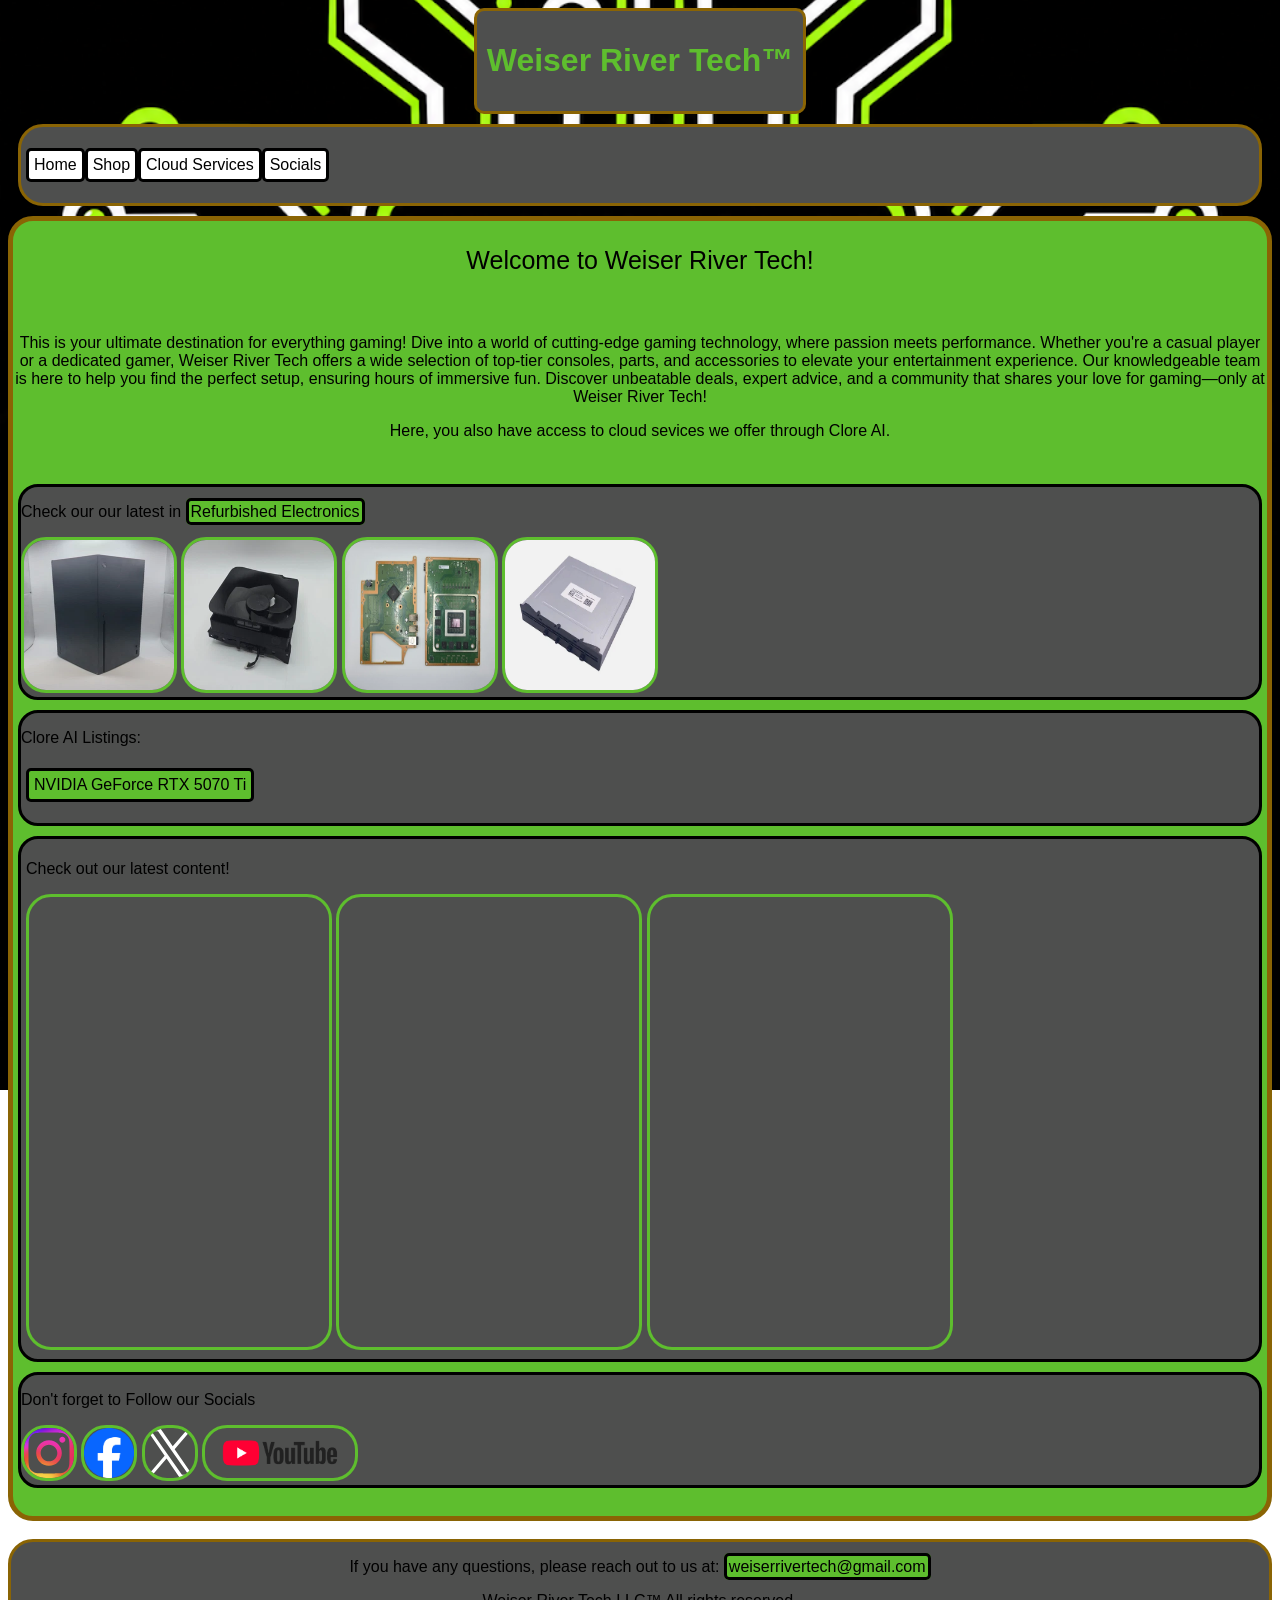
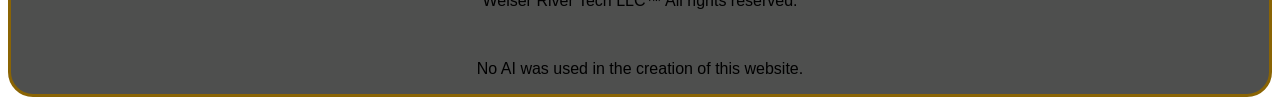
==== index.html @ b4ec2306 "Infrastructure update - Changed nav buttion layout to popup menu style: 1.4.0" ====
<!--
    Author: Brandon Stowe
    Date Initialized: 11-7-2026

-->

<!DOCTYPE html>
<html lang="en">
    <head>

        <title>Weiser River Tech</title>
        <meta charset="utf-8" />
        <meta name="viewport" content="width=device-width, initial-scale=1.0">
        <link rel="icon" type="image/png" href="WRTlogo-nobackground.png">
        <link rel="stylesheet" href="styles.css">
    </head>
    
 
    
    <body>

        <header>
            <h1>Weiser River Tech&trade;</h1>
            <h2></h2>
        </header>

        <nav>
            <ul>
                <li class="nav-button"><a href="index.html">Home</a></li>
                <li class="nav-button">
                    <a href="#Shop">Shop</a>
                    <ul class="dropdown-menu">
                        <li><a href="https://www.ebay.com/str/weiserrivertech?_trksid=p2553941.m570.l113337">Ebay</a></li>
                    </ul>
                
                </li>
                <li class="nav-button">
                    <a href="#Cloud Services">Cloud Services</a>
                    <ul class="dropdown-menu">
                        <li><a href="https://clore.ai/marketplace?sms=1&sid=121905">Clore Listings</a></li>
                    </ul>

                </li>
                <li class="nav-button">
                    <a href="#socials">Socials</a>
                    <ul class="dropdown-menu">
                        <li><a href="https://www.instagram.com/weiserrivertech/" target="_blank">Instagram</a></li>
                        <li><a href="https://www.facebook.com/profile.php?id=61588573390099" target="_blank">Facebook</a></li>
                        <li><a href="https://x.com/weiserrivertech" target="_blank">X</a></li>
                        <li><a href="https://www.youtube.com/@WeiserRiverTech" target="_blank">YouTube</a></li>
                        <li><a href="https://www.tiktok.com/@weiser.river.tech" target="_blank">Tik Tok</a></li>
                    </ul>
                </li>
            </ul>
        </nav>

        <main>

            <p class="title">Welcome to Weiser River Tech!</p>
            <br />
            <p>
                This is your ultimate destination for everything gaming! Dive into a world of cutting-edge gaming technology, where passion meets performance. Whether you're a casual player or a dedicated gamer, Weiser River Tech offers a wide selection of top-tier consoles, parts, and accessories to elevate your entertainment experience. Our knowledgeable team is here to help you find the perfect setup, ensuring hours of immersive fun. Discover unbeatable deals, expert advice, and a community that shares your love for gaming—only at Weiser River Tech!
            </p>
            <p>
                Here, you also have access to cloud sevices we offer through Clore AI.
            </p>

            <br />

            <div class="xbox-div">
                <p>Check our our latest in <a href="https://www.ebay.com/str/weiserrivertech?_trksid=p2553941.m570.l113337" target="_blank" class="button">Refurbished Electronics</a></p>

                <a href="https://www.ebay.com/itm/227606120982?itmmeta=01M73SW1T6T675A9FT66DC9XSQ&hash=item34fe61ca16:g:AKcAAeSwpEtqjL-~"><img src="Grade-A.png" alt="Grade A referbised Xbox Console" width="150" height="150" /></a>
                <a href="https://www.ebay.com/itm/227594463914?itmmeta=01M75WAF3DNR84G88W34SN5JYG&hash=item34fdafeaaa:g:cIUAAeSwK4lqFg4V"><img src="Xbox-seriesXFAN.png" alt="Xbox Series X Fan" width="150" height="150" /></a>
                <a href="https://www.ebay.com/itm/227580777419?itmmeta=01M73SW1ZH61NK82XSG25VCSQJ&hash=item34fcdf13cb:g:PlEAAeSw9zpqD3NK"><img src="MotherboardXbox.png" alt="Xbox Series X Motherboard" width="150" height="150" /></a>
                <a href="https://www.ebay.com/itm/227580779181?epid=4008886420&itmmeta=01M73SW1ZJ6TC3R28BS8565KZ7&hash=item34fcdf1aad:g:VT8AAeSwCVRqDymt"><img src="OpticDrive.png" alt="Xbox Series X Optic Drive" width="150" height="150" /></a>

            </div>

            <div class="clore-div">
                <p>Clore AI Listings:</p>
                <ul>
                    <li class="gpu-list"><a href="https://clore.ai/marketplace?sms=1&sid=121905" target="_blank">NVIDIA GeForce RTX 5070 Ti</a></li>
                </ul>
            </div>

            <div class="content-creation-div">
                <p>Check out our latest content!</p>
                <iframe class="video-player" width="300" height="450" src="https://www.youtube.com/embed/3_D48GdcLfg" title="Precision SMD Soldering - Close-up Board Repair" frameborder="0" allow="accelerometer; autoplay; clipboard-write; encrypted-media; gyroscope; picture-in-picture; web-share" referrerpolicy="strict-origin-when-cross-origin" allowfullscreen></iframe>
                <iframe class="video-player" width="300" height="450" src="https://www.youtube.com/embed/WZKe_ArwX7g" title="Burned Component Diagnosis - Board Level Repair" frameborder="0" allow="accelerometer; autoplay; clipboard-write; encrypted-media; gyroscope; picture-in-picture; web-share" referrerpolicy="strict-origin-when-cross-origin" allowfullscreen></iframe>
                <iframe class="video-player" width="300" height="450" src="https://www.youtube.com/embed/5iOW9XVFboE" title="BGA Reballing - Precision Chip Repair at Weiser River Tech" frameborder="0" allow="accelerometer; autoplay; clipboard-write; encrypted-media; gyroscope; picture-in-picture; web-share" referrerpolicy="strict-origin-when-cross-origin" allowfullscreen></iframe>
            </div>

            <div class="insta-div">
                <p>Don't forget to Follow our Socials</p>

                <a href="https://www.instagram.com/weiserrivertech/" target="_blank">
                    <img src="Instagram_Glyph_Gradient.svg" alt="Instagram" width="50" height="50">
                </a>
                <a href="https://www.facebook.com/profile.php?id=61588573390099" target="_blank">
                    <img src="Facebook_Logo_Primary.png" alt="Facebook" width="50" height="50" />
                </a>
                <a href="https://x.com/weiserrivertech" target="_blank">
                    <img src="X_TwitterLogo.svg" alt="X (Twitter)" width="50" height="50" />
                </a>
                <a href="https://www.youtube.com/@WeiserRiverTech" target="_blank">
                    <img src="yt_logo_fullcolor_almostblack_digital.png" alt="YouTube" width="150" height="50" />
                </a>
            </div>

            <br />


        </main>
        <br />
        <footer>
            <p>If you have any questions, please reach out to us at: <a href="mailto:weiserrivertech@gmail.com" class="button">weiserrivertech@gmail.com</a></p>
            <p> Weiser River Tech LLC&trade; All rights reserved.</p>
            <!-- <p><a href="PrivacyPolicy.html" target="_blank">Privacy Policy</a></p> --> 
            <br />
            <p>No AI was used in the creation of this website.</p>
        </footer>

    </body>

</html>
---- styles.css ----
/*

    Author: Brandon Stowe
    Date Initalized: 11-7-2026

*/

/*
header {
    align-items: center;
    justify-content: center;
}
*/


body {
    /*background-color: #065212;*/
    background-image: url('WRT-logo-HiRes.png');
    background-repeat: no-repeat;
    background-attachment: fixed;
    background-position: center center;
    background-size: cover;
    opacity: 5;
    text-decoration: none;
    text-align: center;
    font-family: 'Lucida Sans', 'Lucida Sans Regular', 'Lucida Grande', 'Lucida Sans Unicode', Geneva, Verdana, sans-serif;
}

header {
    border: solid;
    border-radius: 10px;
    border-color: #8a6404;
    color: #5ebe2e;
    background-color: #4e4f4e;
    position: relative;
    padding-bottom: 10px;
    display: inline-block;
    padding: 10px;
}

nav {
    /*justify-content: center;*/
    margin: 10px;
    align-items: center;
    border: solid;
    border-radius: 25px;
    border-color: #8a6404;
    display: flex;
    background-color: #4e4f4e;

}

ul {
    text-align: center;
    list-style-type: none;
    display: flex;
    flex-direction: row;
    padding: 5px;

    
}

li {
    padding: 5px;
    text-align: center;
    border: solid;
    border-radius: 5px;
    background-color: #ffffff;
    position: relative

}

a {
    color: #000000;
    text-decoration: none;

}

.nav-button:hover {
    background-color: #71f51f;
    transform: scale(15px);
}
.dropdown-menu {
    display: none;
    position: absolute;
    top: 100%; /* Places it right under the main nav item */
    left: 0;
    background-color: white;
    min-width: 160px;
    box-shadow: 0px 8px 16px rgba(0, 0, 0, 0.2);
    list-style-type: none;
    padding: 0;
    margin: 0;
    z-index: 1;
    border: solid;
    border-radius: 5px;
}

    /* Dropdown links */
    .dropdown-menu a {
        color: #333;
        padding: 5px 10px;
        text-decoration: none;
        display: block;
        text-align: left;

    }

        /* Hover effect for dropdown links */
        .dropdown-menu a:hover {
            background-color: #71f51f;
            border: dashed;
            border-radius: 5px;
        }

/* SHOW the dropdown menu when hovering over the parent list item */
.nav-button:hover .dropdown-menu {
    display: block;
}


.button {
    border:solid 3px;
    border-radius: 5px;
    border-color: #000000;
    background-color: #5ebe2e;
    padding: 2px;
}

    .button:hover {
        background-color: #71f51f;
        border: solid;
        border-radius: 5px;
    }



.button2:hover {
    background-color: #71f51f;
    border: dotted;
    border-radius: 5px;
}

img {
    border: solid;
    border-radius: 25px;
    border-color: #5ebe2e;
}


main {
    border: solid 5px;
    border-radius: 25px;
    border-color: #8a6404;
    background-color: #5ebe2e;
}

.title {
    font-size: 25px;
}

.xbox-div {
    border: solid;
    border-radius: 20px;
    background-color: #4e4f4e;
    text-align: left;
    margin: 10px;
    margin-inline: 5px;
}

.clore-div {
    border: solid;
    border-radius: 20px;
    background-color: #4e4f4e;
    text-align: left;
    margin: 10px;
    margin-inline: 5px;
}

.gpu-list {
    background-color: #5ebe2e;
}
    .gpu-list:hover {
        background-color: #ff0000;
        border: solid;
        border-radius: 5px;
    }

.alert {
    color: #ff0000;
}

.content-creation-div {
    border: solid;
    border-radius: 20px;
    background-color: #4e4f4e;
    text-align: left;
    margin: 10px;
    margin-inline: 5px;
    padding: 5px;
}

.video-player {
    border: solid;
    border-radius: 25px;
    border-color: #5ebe2e;
}

.insta-div {
    border: solid;
    border-radius: 20px;
    background-color: #4e4f4e;
    text-align: left;
    margin: 10px;
    margin-inline: 5px;
}


footer {
    border: solid;
    border-radius: 25px;
    border-color: #8a6404;
    background-color: #4e4f4e;
}
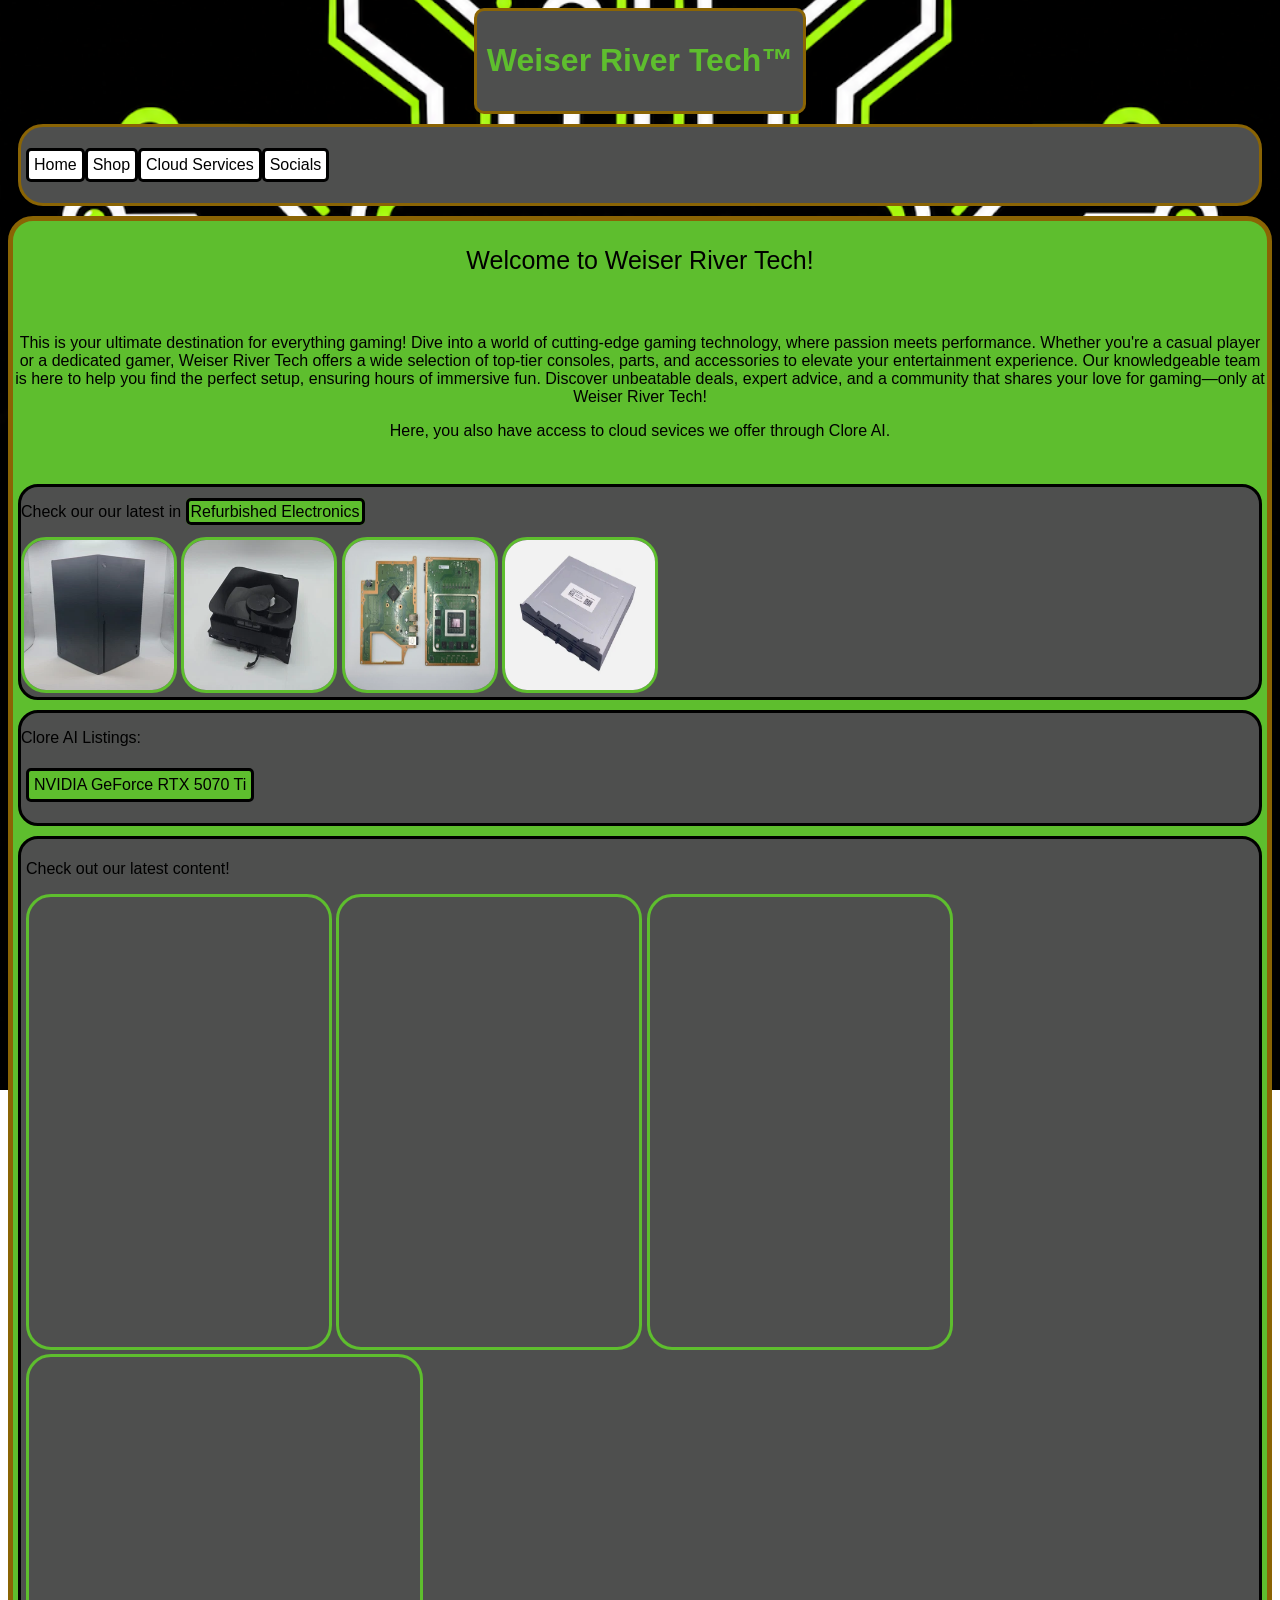
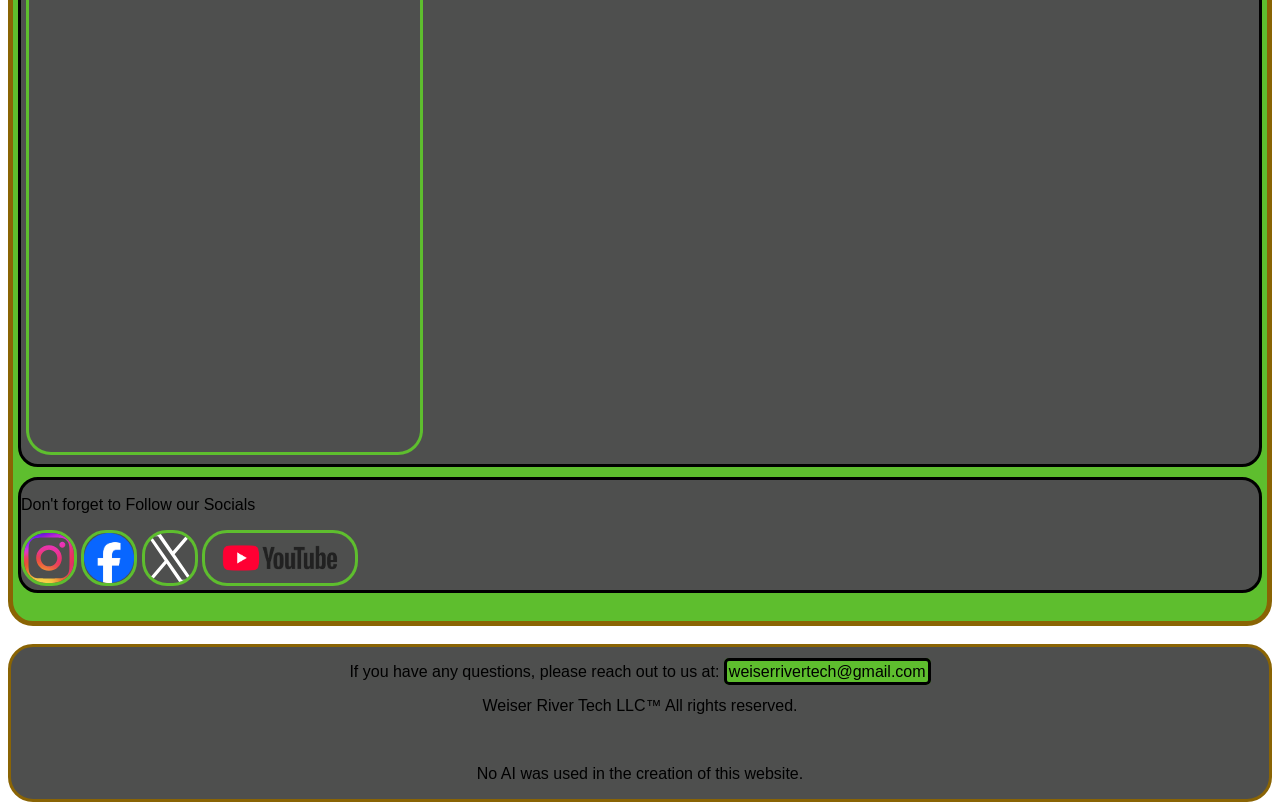
==== commit 214e9e13: "Content Update - Added Video to preview div: 1.4.0.1" ====
--- a/index.html
+++ b/index.html
@@ -27,20 +27,8 @@
         <nav>
             <ul>
                 <li class="nav-button"><a href="index.html">Home</a></li>
-                <li class="nav-button">
-                    <a href="#Shop">Shop</a>
-                    <ul class="dropdown-menu">
-                        <li><a href="https://www.ebay.com/str/weiserrivertech?_trksid=p2553941.m570.l113337">Ebay</a></li>
-                    </ul>
-                
-                </li>
-                <li class="nav-button">
-                    <a href="#Cloud Services">Cloud Services</a>
-                    <ul class="dropdown-menu">
-                        <li><a href="https://clore.ai/marketplace?sms=1&sid=121905">Clore Listings</a></li>
-                    </ul>
-
-                </li>
+                <li class="nav-button"><a href="https://www.ebay.com/str/weiserrivertech?_trksid=p2553941.m570.l113337" target="_blank">Shop</a></li>
+                <li class="nav-button"><a href="https://clore.ai/marketplace?sms=1&sid=121905" target="_blank">Cloud Services</a></li>
                 <li class="nav-button">
                     <a href="#socials">Socials</a>
                     <ul class="dropdown-menu">
@@ -89,6 +77,7 @@
                 <iframe class="video-player" width="300" height="450" src="https://www.youtube.com/embed/3_D48GdcLfg" title="Precision SMD Soldering - Close-up Board Repair" frameborder="0" allow="accelerometer; autoplay; clipboard-write; encrypted-media; gyroscope; picture-in-picture; web-share" referrerpolicy="strict-origin-when-cross-origin" allowfullscreen></iframe>
                 <iframe class="video-player" width="300" height="450" src="https://www.youtube.com/embed/WZKe_ArwX7g" title="Burned Component Diagnosis - Board Level Repair" frameborder="0" allow="accelerometer; autoplay; clipboard-write; encrypted-media; gyroscope; picture-in-picture; web-share" referrerpolicy="strict-origin-when-cross-origin" allowfullscreen></iframe>
                 <iframe class="video-player" width="300" height="450" src="https://www.youtube.com/embed/5iOW9XVFboE" title="BGA Reballing - Precision Chip Repair at Weiser River Tech" frameborder="0" allow="accelerometer; autoplay; clipboard-write; encrypted-media; gyroscope; picture-in-picture; web-share" referrerpolicy="strict-origin-when-cross-origin" allowfullscreen></iframe>
+                <iframe class="video-player" width="391" height="695" src="https://www.youtube.com/embed/bxbNAALdQGw" title="Circuit Board Repair and Precision Soldering" frameborder="0" allow="accelerometer; autoplay; clipboard-write; encrypted-media; gyroscope; picture-in-picture; web-share" referrerpolicy="strict-origin-when-cross-origin" allowfullscreen></iframe>
             </div>
 
             <div class="insta-div">
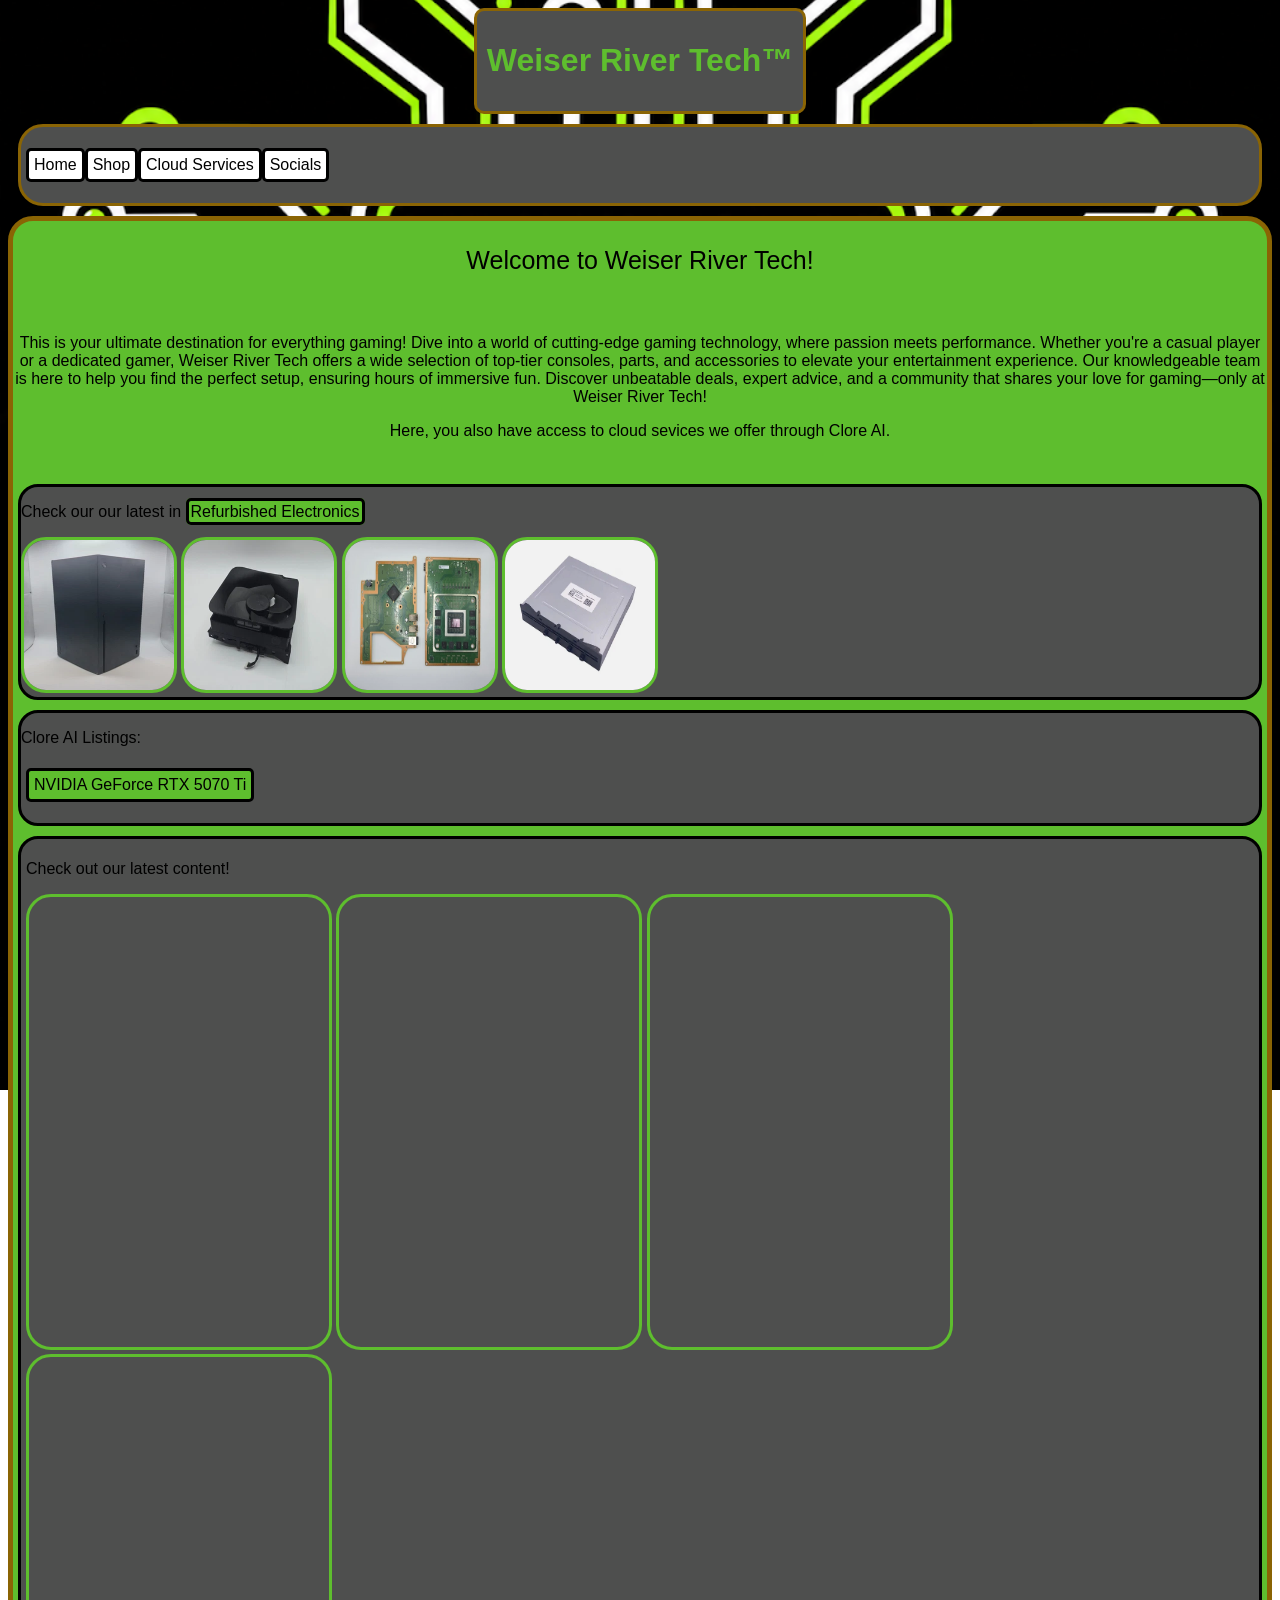
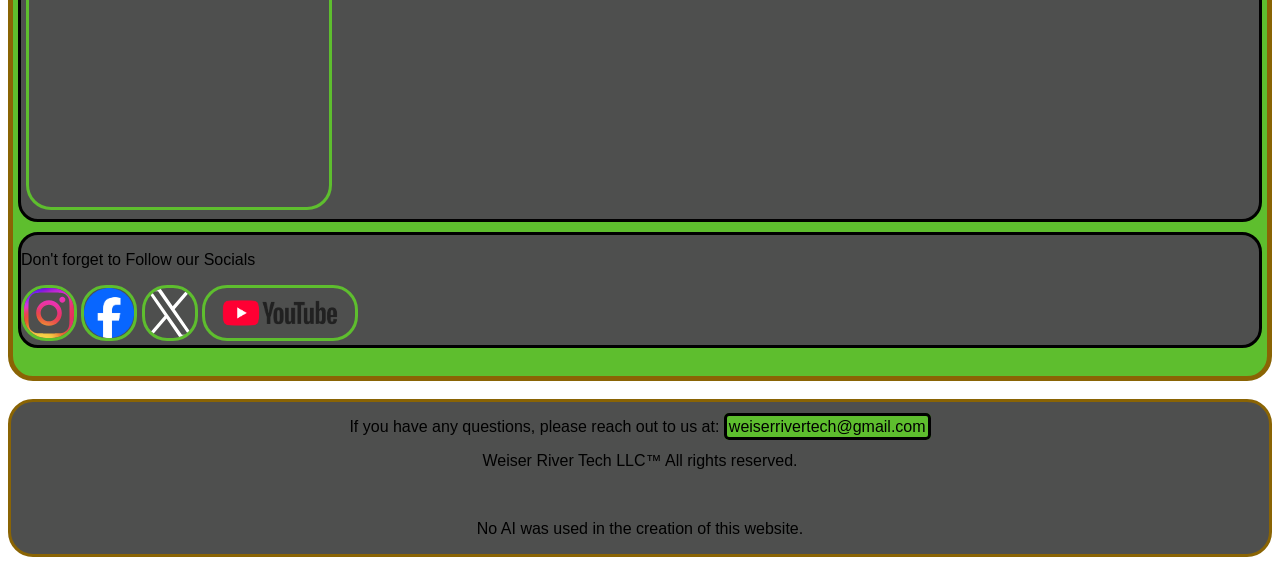
==== commit eefcc55c: "Changed Size of screen: 1.4.0.1.1" ====
--- a/index.html
+++ b/index.html
@@ -27,8 +27,20 @@
         <nav>
             <ul>
                 <li class="nav-button"><a href="index.html">Home</a></li>
-                <li class="nav-button"><a href="https://www.ebay.com/str/weiserrivertech?_trksid=p2553941.m570.l113337" target="_blank">Shop</a></li>
-                <li class="nav-button"><a href="https://clore.ai/marketplace?sms=1&sid=121905" target="_blank">Cloud Services</a></li>
+                <li class="nav-button">
+                    <a href="#Shop">Shop</a>
+                    <ul class="dropdown-menu">
+                        <li><a href="https://www.ebay.com/str/weiserrivertech?_trksid=p2553941.m570.l113337">Ebay</a></li>
+                    </ul>
+                
+                </li>
+                <li class="nav-button">
+                    <a href="#Cloud Services">Cloud Services</a>
+                    <ul class="dropdown-menu">
+                        <li><a href="https://clore.ai/marketplace?sms=1&sid=121905">Clore Listings</a></li>
+                    </ul>
+
+                </li>
                 <li class="nav-button">
                     <a href="#socials">Socials</a>
                     <ul class="dropdown-menu">
@@ -77,7 +89,7 @@
                 <iframe class="video-player" width="300" height="450" src="https://www.youtube.com/embed/3_D48GdcLfg" title="Precision SMD Soldering - Close-up Board Repair" frameborder="0" allow="accelerometer; autoplay; clipboard-write; encrypted-media; gyroscope; picture-in-picture; web-share" referrerpolicy="strict-origin-when-cross-origin" allowfullscreen></iframe>
                 <iframe class="video-player" width="300" height="450" src="https://www.youtube.com/embed/WZKe_ArwX7g" title="Burned Component Diagnosis - Board Level Repair" frameborder="0" allow="accelerometer; autoplay; clipboard-write; encrypted-media; gyroscope; picture-in-picture; web-share" referrerpolicy="strict-origin-when-cross-origin" allowfullscreen></iframe>
                 <iframe class="video-player" width="300" height="450" src="https://www.youtube.com/embed/5iOW9XVFboE" title="BGA Reballing - Precision Chip Repair at Weiser River Tech" frameborder="0" allow="accelerometer; autoplay; clipboard-write; encrypted-media; gyroscope; picture-in-picture; web-share" referrerpolicy="strict-origin-when-cross-origin" allowfullscreen></iframe>
-                <iframe class="video-player" width="391" height="695" src="https://www.youtube.com/embed/bxbNAALdQGw" title="Circuit Board Repair and Precision Soldering" frameborder="0" allow="accelerometer; autoplay; clipboard-write; encrypted-media; gyroscope; picture-in-picture; web-share" referrerpolicy="strict-origin-when-cross-origin" allowfullscreen></iframe>
+                <iframe class="video-player" width="300" height="450" src="https://www.youtube.com/embed/bxbNAALdQGw" title="Circuit Board Repair and Precision Soldering" frameborder="0" allow="accelerometer; autoplay; clipboard-write; encrypted-media; gyroscope; picture-in-picture; web-share" referrerpolicy="strict-origin-when-cross-origin" allowfullscreen></iframe>
             </div>
 
             <div class="insta-div">
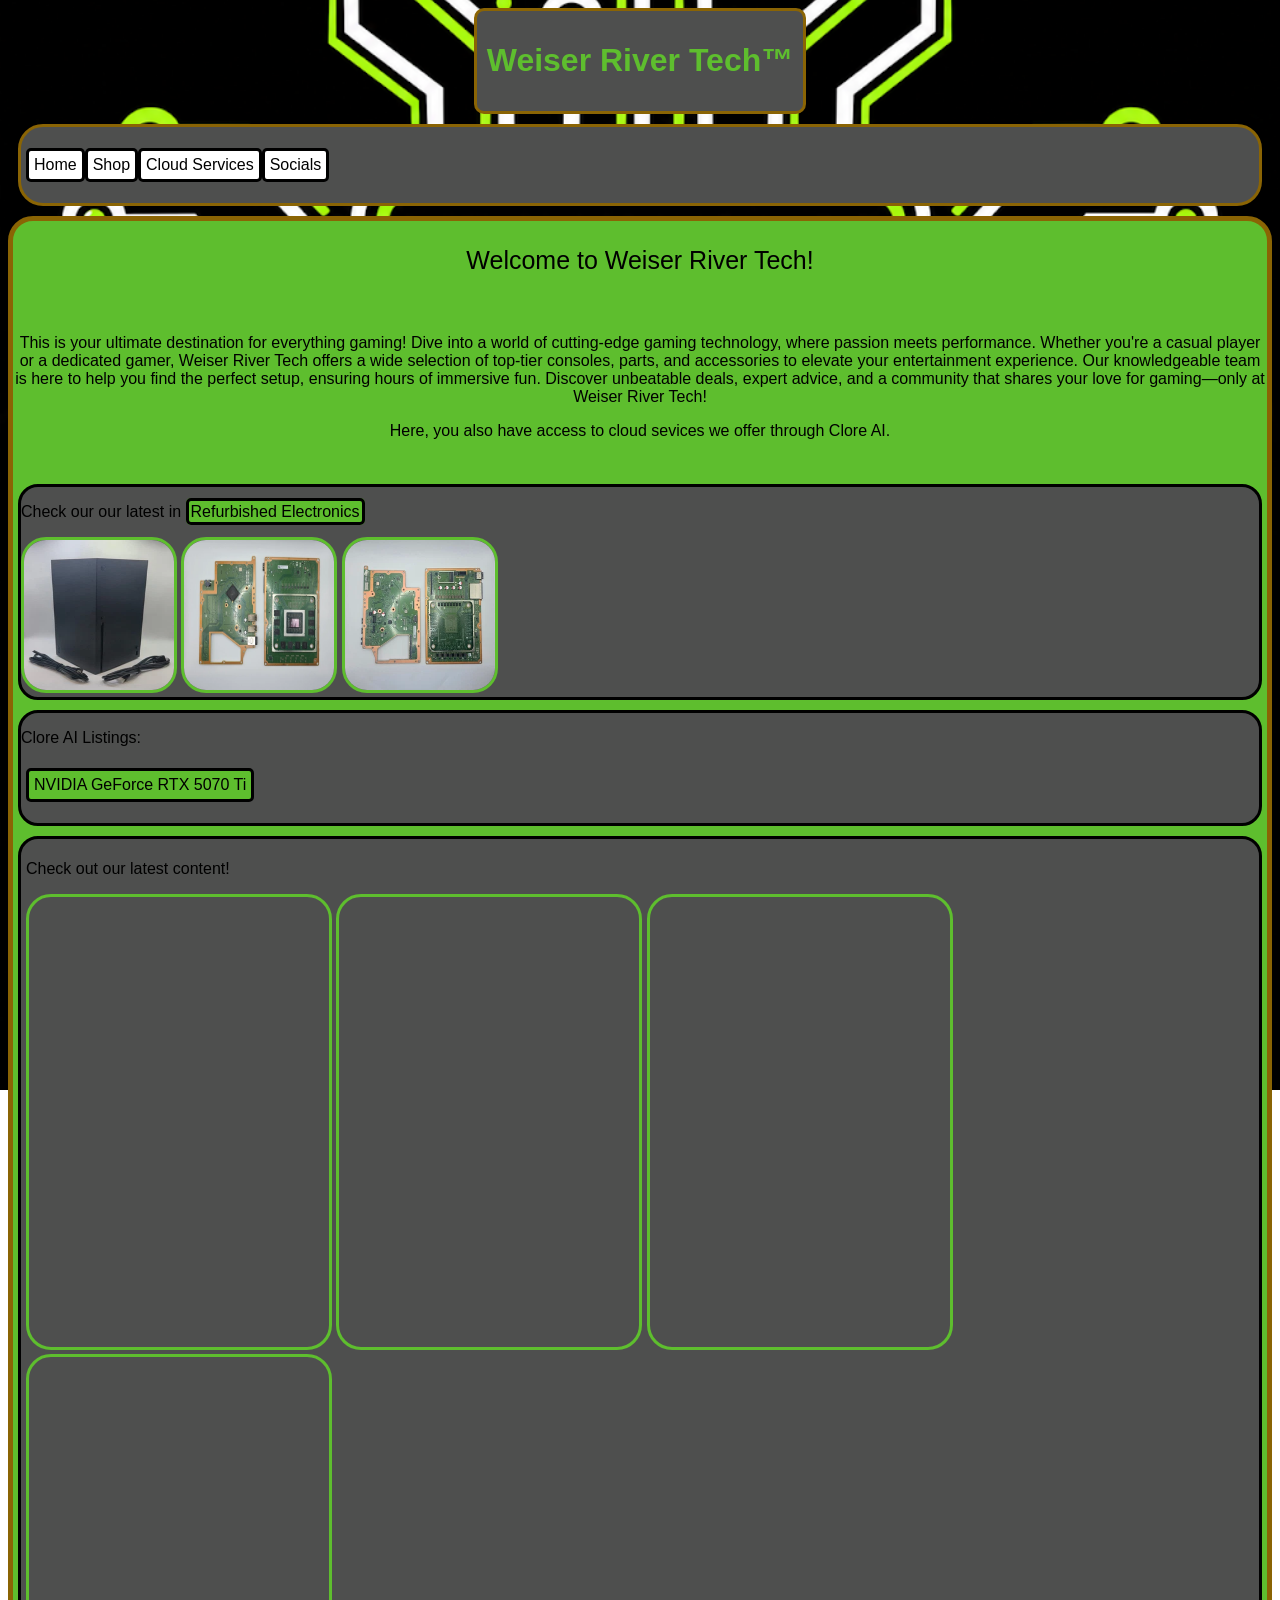
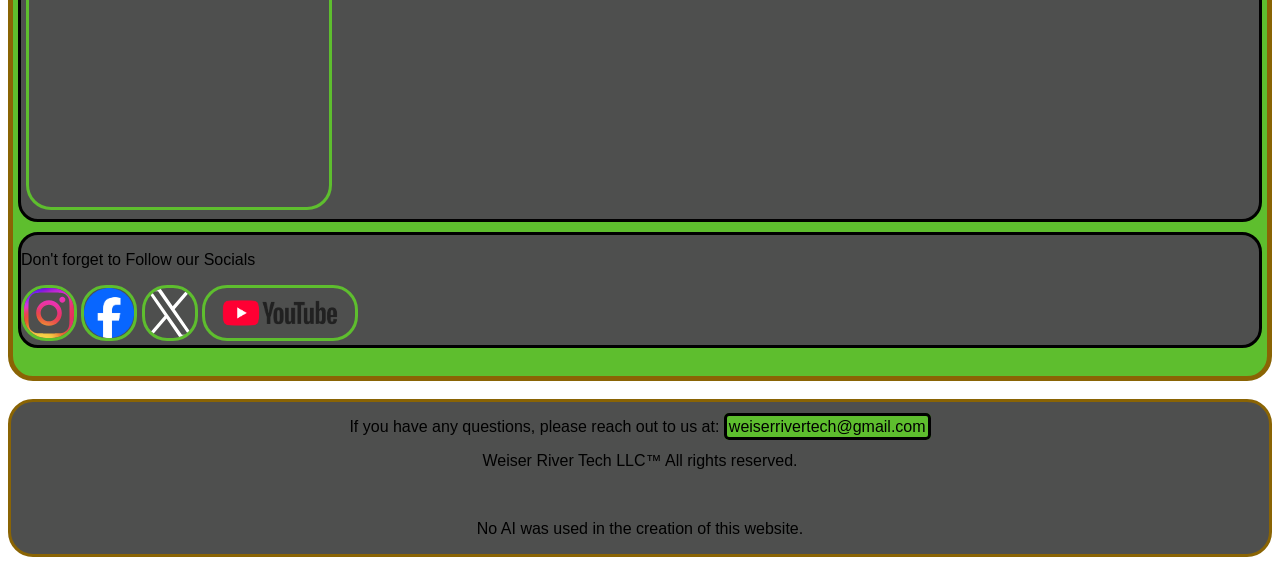
==== commit b6e0a26a: "Content Update - Put up to date listing pictures: 1.4.0.2" ====
--- a/index.html
+++ b/index.html
@@ -30,14 +30,14 @@
                 <li class="nav-button">
                     <a href="#Shop">Shop</a>
                     <ul class="dropdown-menu">
-                        <li><a href="https://www.ebay.com/str/weiserrivertech?_trksid=p2553941.m570.l113337">Ebay</a></li>
+                        <li><a href="https://www.ebay.com/str/weiserrivertech?_trksid=p2553941.m570.l113337" target="_blank">Ebay</a></li>
                     </ul>
                 
                 </li>
                 <li class="nav-button">
                     <a href="#Cloud Services">Cloud Services</a>
                     <ul class="dropdown-menu">
-                        <li><a href="https://clore.ai/marketplace?sms=1&sid=121905">Clore Listings</a></li>
+                        <li><a href="https://clore.ai/marketplace?sms=1&sid=121905" target="_blank">Clore Listings</a></li>
                     </ul>
 
                 </li>
@@ -70,10 +70,9 @@
             <div class="xbox-div">
                 <p>Check our our latest in <a href="https://www.ebay.com/str/weiserrivertech?_trksid=p2553941.m570.l113337" target="_blank" class="button">Refurbished Electronics</a></p>
 
-                <a href="https://www.ebay.com/itm/227606120982?itmmeta=01M73SW1T6T675A9FT66DC9XSQ&hash=item34fe61ca16:g:AKcAAeSwpEtqjL-~"><img src="Grade-A.png" alt="Grade A referbised Xbox Console" width="150" height="150" /></a>
-                <a href="https://www.ebay.com/itm/227594463914?itmmeta=01M75WAF3DNR84G88W34SN5JYG&hash=item34fdafeaaa:g:cIUAAeSwK4lqFg4V"><img src="Xbox-seriesXFAN.png" alt="Xbox Series X Fan" width="150" height="150" /></a>
+                <a href="https://www.ebay.com/itm/227622389764?itmmeta=01M80D0JEFPPSQD6TJ4NPZ24D6&hash=item34ff5a0804:g:5x8AAeSwYVZq~45p"><img src="XboxSeriesX-Console-Bid.png" alt="Referbished Xbox Series X Console" width="150" height="150" /></a>
                 <a href="https://www.ebay.com/itm/227580777419?itmmeta=01M73SW1ZH61NK82XSG25VCSQJ&hash=item34fcdf13cb:g:PlEAAeSw9zpqD3NK"><img src="MotherboardXbox.png" alt="Xbox Series X Motherboard" width="150" height="150" /></a>
-                <a href="https://www.ebay.com/itm/227580779181?epid=4008886420&itmmeta=01M73SW1ZJ6TC3R28BS8565KZ7&hash=item34fcdf1aad:g:VT8AAeSwCVRqDymt"><img src="OpticDrive.png" alt="Xbox Series X Optic Drive" width="150" height="150" /></a>
+                <a href="https://www.ebay.com/itm/227611416100?itmmeta=01M80D0JB3EPNJ75QV299W4YR9&hash=item34feb29624:g:3aYAAeSwIkNq9fVe"><img src="XboxSeriesX-Motherboard-NoAPU.png" alt="Xbox Series X Motherboard" width="150" height="150" /></a>
 
             </div>
 
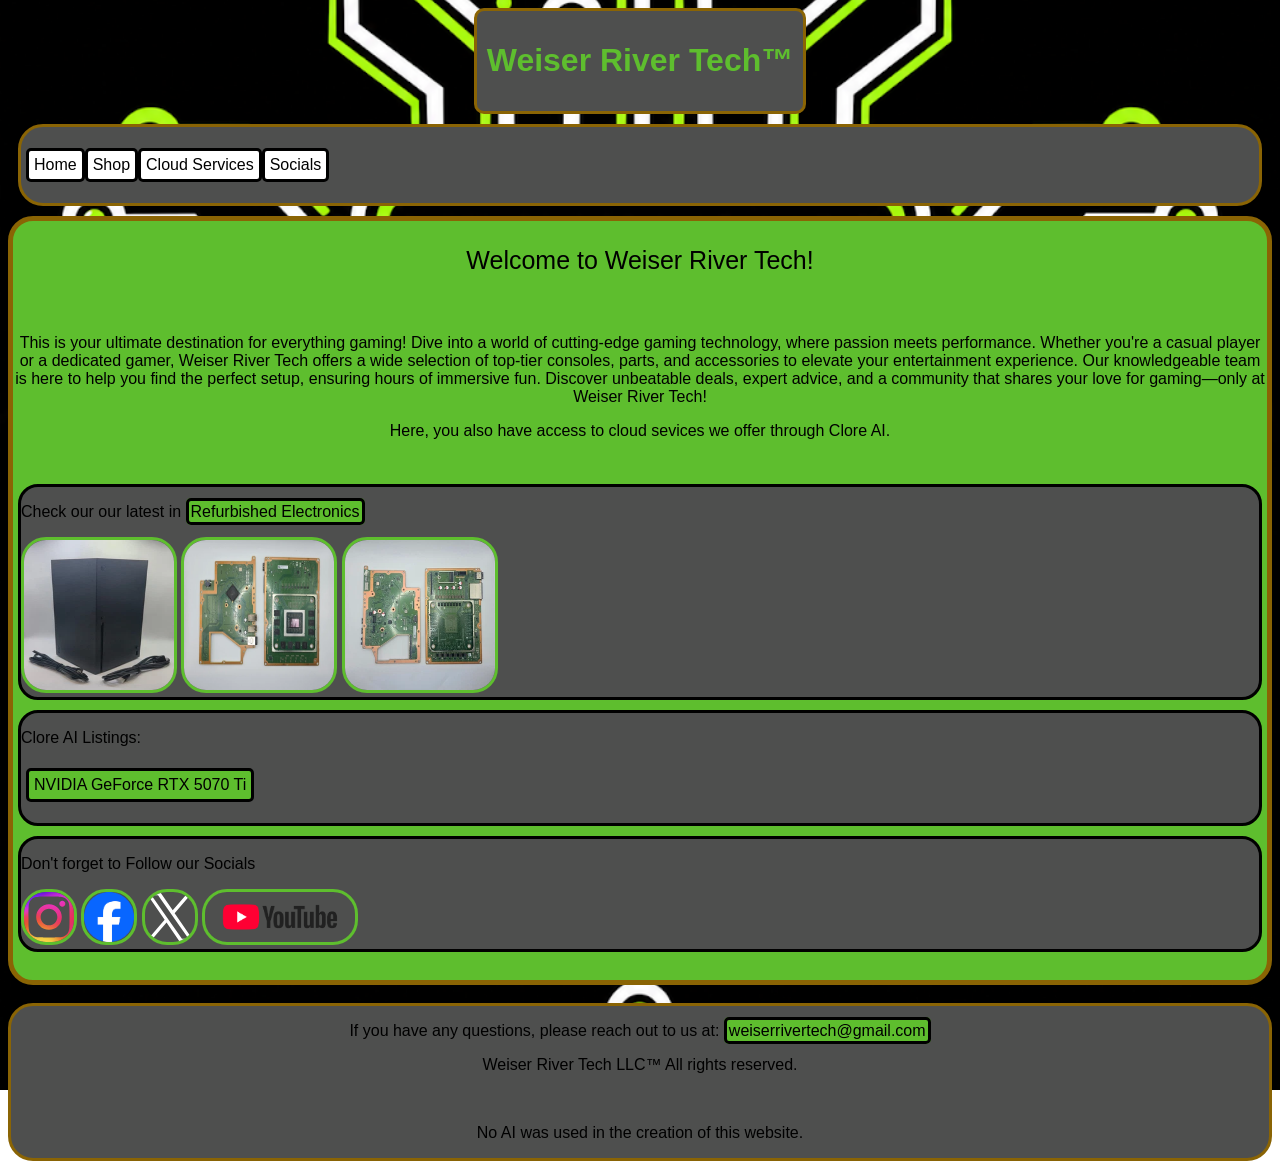
==== commit edc48249: "Emergency Update! - Drafting up Privacy Policy for Website for complience: 1.4.0.2" ====
--- a/index.html
+++ b/index.html
@@ -82,16 +82,23 @@
                     <li class="gpu-list"><a href="https://clore.ai/marketplace?sms=1&sid=121905" target="_blank">NVIDIA GeForce RTX 5070 Ti</a></li>
                 </ul>
             </div>
-
+            <!--
             <div class="content-creation-div">
                 <p>Check out our latest content!</p>
-                <iframe class="video-player" width="300" height="450" src="https://www.youtube.com/embed/3_D48GdcLfg" title="Precision SMD Soldering - Close-up Board Repair" frameborder="0" allow="accelerometer; autoplay; clipboard-write; encrypted-media; gyroscope; picture-in-picture; web-share" referrerpolicy="strict-origin-when-cross-origin" allowfullscreen></iframe>
-                <iframe class="video-player" width="300" height="450" src="https://www.youtube.com/embed/WZKe_ArwX7g" title="Burned Component Diagnosis - Board Level Repair" frameborder="0" allow="accelerometer; autoplay; clipboard-write; encrypted-media; gyroscope; picture-in-picture; web-share" referrerpolicy="strict-origin-when-cross-origin" allowfullscreen></iframe>
-                <iframe class="video-player" width="300" height="450" src="https://www.youtube.com/embed/5iOW9XVFboE" title="BGA Reballing - Precision Chip Repair at Weiser River Tech" frameborder="0" allow="accelerometer; autoplay; clipboard-write; encrypted-media; gyroscope; picture-in-picture; web-share" referrerpolicy="strict-origin-when-cross-origin" allowfullscreen></iframe>
-                <iframe class="video-player" width="300" height="450" src="https://www.youtube.com/embed/bxbNAALdQGw" title="Circuit Board Repair and Precision Soldering" frameborder="0" allow="accelerometer; autoplay; clipboard-write; encrypted-media; gyroscope; picture-in-picture; web-share" referrerpolicy="strict-origin-when-cross-origin" allowfullscreen></iframe>
+                <blockquote class="instagram-media insta-reels data-instgrm-captioned" data-instgrm-permalink="https://www.instagram.com/reel/Df5204Lk_-0/?utm_source=ig_embed&amp;utm_campaign=loading" data-instgrm-version="14" style=" background:#FFF; border:0; border-radius:3px; box-shadow:0 0 1px 0 rgba(0,0,0,0.5),0 1px 10px 0 rgba(0,0,0,0.15); margin: 1px; max-width:540px; min-width:326px; padding:0; width:99.375%; width:calc(100% - 2px);"><div style="padding:16px;"> <a href="https://www.instagram.com/reel/Df5204Lk_-0/?utm_source=ig_embed&amp;utm_campaign=loading" style=" background:#FFFFFF; line-height:0; padding:0 0; text-align:center; text-decoration:none; width:100%;" target="_blank"> <div style=" display: flex; flex-direction: row; align-items: center;"> <div style="background-color: #F4F4F4; border-radius: 50%; flex-grow: 0; height: 40px; margin-right: 14px; width: 40px;"></div> <div style="display: flex; flex-direction: row; flex-grow: 1; justify-content: center;"> <div style=" background-color: #F4F4F4; border-radius: 4px; flex-grow: 0; height: 14px; margin-bottom: 6px; width: 100px;"></div> <div style=" background-color: #F4F4F4; border-radius: 4px; flex-grow: 0; height: 14px; width: 60px;"></div></div></div><div style="padding: 19% 0;"></div> <div style="display:block; height:50px; margin:0 auto 12px; width:50px;"><svg width="50px" height="50px" viewBox="0 0 60 60" version="1.1" xmlns="https://www.w3.org/2000/svg" xmlns:xlink="https://www.w3.org/1999/xlink"><g stroke="none" stroke-width="1" fill="none" fill-rule="evenodd"><g transform="translate(-511.000000, -20.000000)" fill="#000000"><g><path d="M556.869,30.41 C554.814,30.41 553.148,32.076 553.148,34.131 C553.148,36.186 554.814,37.852 556.869,37.852 C558.924,37.852 560.59,36.186 560.59,34.131 C560.59,32.076 558.924,30.41 556.869,30.41 M541,60.657 C535.114,60.657 530.342,55.887 530.342,50 C530.342,44.114 535.114,39.342 541,39.342 C546.887,39.342 551.658,44.114 551.658,50 C551.658,55.887 546.887,60.657 541,60.657 M541,33.886 C532.1,33.886 524.886,41.1 524.886,50 C524.886,58.899 532.1,66.113 541,66.113 C549.9,66.113 557.115,58.899 557.115,50 C557.115,41.1 549.9,33.886 541,33.886 M565.378,62.101 C565.244,65.022 564.756,66.606 564.346,67.663 C563.803,69.06 563.154,70.057 562.106,71.106 C561.058,72.155 560.06,72.803 558.662,73.347 C557.607,73.757 556.021,74.244 553.102,74.378 C549.944,74.521 548.997,74.552 541,74.552 C533.003,74.552 532.056,74.521 528.898,74.378 C525.979,74.244 524.393,73.757 523.338,73.347 C521.94,72.803 520.942,72.155 519.894,71.106 C518.846,70.057 518.197,69.06 517.654,67.663 C517.244,66.606 516.755,65.022 516.623,62.101 C516.479,58.943 516.448,57.996 516.448,50 C516.448,42.003 516.479,41.056 516.623,37.899 C516.755,34.978 517.244,33.391 517.654,32.338 C518.197,30.938 518.846,29.942 519.894,28.894 C520.942,27.846 521.94,27.196 523.338,26.654 C524.393,26.244 525.979,25.756 528.898,25.623 C532.057,25.479 533.004,25.448 541,25.448 C548.997,25.448 549.943,25.479 553.102,25.623 C556.021,25.756 557.607,26.244 558.662,26.654 C560.06,27.196 561.058,27.846 562.106,28.894 C563.154,29.942 563.803,30.938 564.346,32.338 C564.756,33.391 565.244,34.978 565.378,37.899 C565.522,41.056 565.552,42.003 565.552,50 C565.552,57.996 565.522,58.943 565.378,62.101 M570.82,37.631 C570.674,34.438 570.167,32.258 569.425,30.349 C568.659,28.377 567.633,26.702 565.965,25.035 C564.297,23.368 562.623,22.342 560.652,21.575 C558.743,20.834 556.562,20.326 553.369,20.18 C550.169,20.033 549.148,20 541,20 C532.853,20 531.831,20.033 528.631,20.18 C525.438,20.326 523.257,20.834 521.349,21.575 C519.376,22.342 517.703,23.368 516.035,25.035 C514.368,26.702 513.342,28.377 512.574,30.349 C511.834,32.258 511.326,34.438 511.181,37.631 C511.035,40.831 511,41.851 511,50 C511,58.147 511.035,59.17 511.181,62.369 C511.326,65.562 511.834,67.743 512.574,69.651 C513.342,71.625 514.368,73.296 516.035,74.965 C517.703,76.634 519.376,77.658 521.349,78.425 C523.257,79.167 525.438,79.673 528.631,79.82 C531.831,79.965 532.853,80.001 541,80.001 C549.148,80.001 550.169,79.965 553.369,79.82 C556.562,79.673 558.743,79.167 560.652,78.425 C562.623,77.658 564.297,76.634 565.965,74.965 C567.633,73.296 568.659,71.625 569.425,69.651 C570.167,67.743 570.674,65.562 570.82,62.369 C570.966,59.17 571,58.147 571,50 C571,41.851 570.966,40.831 570.82,37.631"></path></g></g></g></svg></div><div style="padding-top: 8px;"> <div style=" color:#3897f0; font-family:Arial,sans-serif; font-size:14px; font-style:normal; font-weight:550; line-height:18px;">View this post on Instagram</div></div><div style="padding: 12.5% 0;"></div> <div style="display: flex; flex-direction: row; margin-bottom: 14px; align-items: center;"><div> <div style="background-color: #F4F4F4; border-radius: 50%; height: 12.5px; width: 12.5px; transform: translateX(0px) translateY(7px);"></div> <div style="background-color: #F4F4F4; height: 12.5px; transform: rotate(-45deg) translateX(3px) translateY(1px); width: 12.5px; flex-grow: 0; margin-right: 14px; margin-left: 2px;"></div> <div style="background-color: #F4F4F4; border-radius: 50%; height: 12.5px; width: 12.5px; transform: translateX(9px) translateY(-18px);"></div></div><div style="margin-left: 8px;"> <div style=" background-color: #F4F4F4; border-radius: 50%; flex-grow: 0; height: 20px; width: 20px;"></div> <div style=" width: 0; height: 0; border-top: 2px solid transparent; border-left: 6px solid #f4f4f4; border-bottom: 2px solid transparent; transform: translateX(16px) translateY(-4px) rotate(30deg)"></div></div><div style="margin-left: auto;"> <div style=" width: 0px; border-top: 8px solid #F4F4F4; border-right: 8px solid transparent; transform: translateY(16px);"></div> <div style=" background-color: #F4F4F4; flex-grow: 0; height: 12px; width: 16px; transform: translateY(-4px);"></div> <div style=" width: 0; height: 0; border-top: 8px solid #F4F4F4; border-left: 8px solid transparent; transform: translateY(-4px) translateX(8px);"></div></div></div> <div style="display: flex; flex-direction: row; flex-grow: 1; justify-content: center; margin-bottom: 24px;"> <div style=" background-color: #F4F4F4; border-radius: 4px; flex-grow: 0; height: 14px; margin-bottom: 6px; width: 224px;"></div> <div style=" background-color: #F4F4F4; border-radius: 4px; flex-grow: 0; height: 14px; width: 144px;"></div></div></a><p style=" color:#c9c8cd; font-family:Arial,sans-serif; font-size:14px; line-height:17px; margin-bottom:0; margin-top:8px; overflow:hidden; padding:8px 0 7px; text-align:center; text-overflow:ellipsis; white-space:nowrap;">
+                    <a href="https://www.instagram.com/reel/Df5204Lk_-0/?utm_source=ig_embed&amp;utm_campaign=loading" style=" color:#c9c8cd; font-family:Arial,sans-serif; font-size:14px; font-style:normal; font-weight:normal; line-height:17px; text-decoration:none;" target="_blank">A post shared by Weiser River Tech (@weiserrivertech)</a></p></div>
+                </blockquote>
+                <blockquote class="instagram-media insta-reels" data-instgrm-captioned data-instgrm-permalink="https://www.instagram.com/reel/Df0tJQMkoql/?utm_source=ig_embed&amp;utm_campaign=loading" data-instgrm-version="14" style=" background:#FFF; border:0; border-radius:3px; box-shadow:0 0 1px 0 rgba(0,0,0,0.5),0 1px 10px 0 rgba(0,0,0,0.15); margin: 1px; max-width:540px; min-width:326px; padding:0; width:99.375%; width:calc(100% - 2px);"><div style="padding:16px;"> <a href="https://www.instagram.com/reel/Df0tJQMkoql/?utm_source=ig_embed&amp;utm_campaign=loading" style=" background:#FFFFFF; line-height:0; padding:0 0; text-align:center; text-decoration:none; width:100%;" target="_blank"> <div style=" display: flex; flex-direction: row; align-items: center;"> <div style="background-color: #F4F4F4; border-radius: 50%; flex-grow: 0; height: 40px; margin-right: 14px; width: 40px;"></div> <div style="display: flex; flex-direction: row; flex-grow: 1; justify-content: center;"> <div style=" background-color: #F4F4F4; border-radius: 4px; flex-grow: 0; height: 14px; margin-bottom: 6px; width: 100px;"></div> <div style=" background-color: #F4F4F4; border-radius: 4px; flex-grow: 0; height: 14px; width: 60px;"></div></div></div><div style="padding: 19% 0;"></div> <div style="display:block; height:50px; margin:0 auto 12px; width:50px;"><svg width="50px" height="50px" viewBox="0 0 60 60" version="1.1" xmlns="https://www.w3.org/2000/svg" xmlns:xlink="https://www.w3.org/1999/xlink"><g stroke="none" stroke-width="1" fill="none" fill-rule="evenodd"><g transform="translate(-511.000000, -20.000000)" fill="#000000"><g><path d="M556.869,30.41 C554.814,30.41 553.148,32.076 553.148,34.131 C553.148,36.186 554.814,37.852 556.869,37.852 C558.924,37.852 560.59,36.186 560.59,34.131 C560.59,32.076 558.924,30.41 556.869,30.41 M541,60.657 C535.114,60.657 530.342,55.887 530.342,50 C530.342,44.114 535.114,39.342 541,39.342 C546.887,39.342 551.658,44.114 551.658,50 C551.658,55.887 546.887,60.657 541,60.657 M541,33.886 C532.1,33.886 524.886,41.1 524.886,50 C524.886,58.899 532.1,66.113 541,66.113 C549.9,66.113 557.115,58.899 557.115,50 C557.115,41.1 549.9,33.886 541,33.886 M565.378,62.101 C565.244,65.022 564.756,66.606 564.346,67.663 C563.803,69.06 563.154,70.057 562.106,71.106 C561.058,72.155 560.06,72.803 558.662,73.347 C557.607,73.757 556.021,74.244 553.102,74.378 C549.944,74.521 548.997,74.552 541,74.552 C533.003,74.552 532.056,74.521 528.898,74.378 C525.979,74.244 524.393,73.757 523.338,73.347 C521.94,72.803 520.942,72.155 519.894,71.106 C518.846,70.057 518.197,69.06 517.654,67.663 C517.244,66.606 516.755,65.022 516.623,62.101 C516.479,58.943 516.448,57.996 516.448,50 C516.448,42.003 516.479,41.056 516.623,37.899 C516.755,34.978 517.244,33.391 517.654,32.338 C518.197,30.938 518.846,29.942 519.894,28.894 C520.942,27.846 521.94,27.196 523.338,26.654 C524.393,26.244 525.979,25.756 528.898,25.623 C532.057,25.479 533.004,25.448 541,25.448 C548.997,25.448 549.943,25.479 553.102,25.623 C556.021,25.756 557.607,26.244 558.662,26.654 C560.06,27.196 561.058,27.846 562.106,28.894 C563.154,29.942 563.803,30.938 564.346,32.338 C564.756,33.391 565.244,34.978 565.378,37.899 C565.522,41.056 565.552,42.003 565.552,50 C565.552,57.996 565.522,58.943 565.378,62.101 M570.82,37.631 C570.674,34.438 570.167,32.258 569.425,30.349 C568.659,28.377 567.633,26.702 565.965,25.035 C564.297,23.368 562.623,22.342 560.652,21.575 C558.743,20.834 556.562,20.326 553.369,20.18 C550.169,20.033 549.148,20 541,20 C532.853,20 531.831,20.033 528.631,20.18 C525.438,20.326 523.257,20.834 521.349,21.575 C519.376,22.342 517.703,23.368 516.035,25.035 C514.368,26.702 513.342,28.377 512.574,30.349 C511.834,32.258 511.326,34.438 511.181,37.631 C511.035,40.831 511,41.851 511,50 C511,58.147 511.035,59.17 511.181,62.369 C511.326,65.562 511.834,67.743 512.574,69.651 C513.342,71.625 514.368,73.296 516.035,74.965 C517.703,76.634 519.376,77.658 521.349,78.425 C523.257,79.167 525.438,79.673 528.631,79.82 C531.831,79.965 532.853,80.001 541,80.001 C549.148,80.001 550.169,79.965 553.369,79.82 C556.562,79.673 558.743,79.167 560.652,78.425 C562.623,77.658 564.297,76.634 565.965,74.965 C567.633,73.296 568.659,71.625 569.425,69.651 C570.167,67.743 570.674,65.562 570.82,62.369 C570.966,59.17 571,58.147 571,50 C571,41.851 570.966,40.831 570.82,37.631"></path></g></g></g></svg></div><div style="padding-top: 8px;"> <div style=" color:#3897f0; font-family:Arial,sans-serif; font-size:14px; font-style:normal; font-weight:550; line-height:18px;">View this post on Instagram</div></div><div style="padding: 12.5% 0;"></div> <div style="display: flex; flex-direction: row; margin-bottom: 14px; align-items: center;"><div> <div style="background-color: #F4F4F4; border-radius: 50%; height: 12.5px; width: 12.5px; transform: translateX(0px) translateY(7px);"></div> <div style="background-color: #F4F4F4; height: 12.5px; transform: rotate(-45deg) translateX(3px) translateY(1px); width: 12.5px; flex-grow: 0; margin-right: 14px; margin-left: 2px;"></div> <div style="background-color: #F4F4F4; border-radius: 50%; height: 12.5px; width: 12.5px; transform: translateX(9px) translateY(-18px);"></div></div><div style="margin-left: 8px;"> <div style=" background-color: #F4F4F4; border-radius: 50%; flex-grow: 0; height: 20px; width: 20px;"></div> <div style=" width: 0; height: 0; border-top: 2px solid transparent; border-left: 6px solid #f4f4f4; border-bottom: 2px solid transparent; transform: translateX(16px) translateY(-4px) rotate(30deg)"></div></div><div style="margin-left: auto;"> <div style=" width: 0px; border-top: 8px solid #F4F4F4; border-right: 8px solid transparent; transform: translateY(16px);"></div> <div style=" background-color: #F4F4F4; flex-grow: 0; height: 12px; width: 16px; transform: translateY(-4px);"></div> <div style=" width: 0; height: 0; border-top: 8px solid #F4F4F4; border-left: 8px solid transparent; transform: translateY(-4px) translateX(8px);"></div></div></div> <div style="display: flex; flex-direction: row; flex-grow: 1; justify-content: center; margin-bottom: 24px;"> <div style=" background-color: #F4F4F4; border-radius: 4px; flex-grow: 0; height: 14px; margin-bottom: 6px; width: 224px;"></div> <div style=" background-color: #F4F4F4; border-radius: 4px; flex-grow: 0; height: 14px; width: 144px;"></div></div></a><p style=" color:#c9c8cd; font-family:Arial,sans-serif; font-size:14px; line-height:17px; margin-bottom:0; margin-top:8px; overflow:hidden; padding:8px 0 7px; text-align:center; text-overflow:ellipsis; white-space:nowrap;">
+                    <a href="https://www.instagram.com/reel/Df0tJQMkoql/?utm_source=ig_embed&amp;utm_campaign=loading" style=" color:#c9c8cd; font-family:Arial,sans-serif; font-size:14px; font-style:normal; font-weight:normal; line-height:17px; text-decoration:none;" target="_blank">A post shared by Weiser River Tech (@weiserrivertech)</a></p></div>
+                </blockquote>
+                <script async src="//www.instagram.com/embed.js"></script>
+                <script async src="//www.instagram.com/embed.js"></script>
+                <iframe class="video-player" width="300" height="450" src="https://www.youtube-nocookie.com/embed/7tQYBWk383Q" title="Connector Soldering and Pad Restoration" frameborder="0" allow="accelerometer; autoplay; clipboard-write; encrypted-media; gyroscope; picture-in-picture; web-share" referrerpolicy="strict-origin-when-cross-origin" allowfullscreen></iframe>
+                <iframe class="video-player" width="300" height="450" src="https://www.youtube-nocookie.com/embed/5iOW9XVFboE" title="BGA Reballing - Precision Chip Repair at Weiser River Tech" frameborder="0" allow="accelerometer; autoplay; clipboard-write; encrypted-media; gyroscope; picture-in-picture; web-share" referrerpolicy="strict-origin-when-cross-origin" allowfullscreen></iframe>
+                <iframe class="video-player" width="300" height="450" src="https://www.youtube-nocookie.com/embed/bxbNAALdQGw" title="Circuit Board Repair and Precision Soldering" frameborder="0" allow="accelerometer; autoplay; clipboard-write; encrypted-media; gyroscope; picture-in-picture; web-share" referrerpolicy="strict-origin-when-cross-origin" allowfullscreen></iframe>
             </div>
-
-            <div class="insta-div">
+            -->
+            <div class="socials-div">
                 <p>Don't forget to Follow our Socials</p>
 
                 <a href="https://www.instagram.com/weiserrivertech/" target="_blank">
@@ -116,7 +123,6 @@
         <footer>
             <p>If you have any questions, please reach out to us at: <a href="mailto:weiserrivertech@gmail.com" class="button">weiserrivertech@gmail.com</a></p>
             <p> Weiser River Tech LLC&trade; All rights reserved.</p>
-            <!-- <p><a href="PrivacyPolicy.html" target="_blank">Privacy Policy</a></p> --> 
             <br />
             <p>No AI was used in the creation of this website.</p>
         </footer>
--- a/styles.css
+++ b/styles.css
@@ -206,7 +206,20 @@
     border-color: #5ebe2e;
 }
 
-.insta-div {
+.insta-reels {
+    display: inline-block !important;
+    vertical-align: top !important;
+    width: 300px !important;
+    min-width: 300px !important;
+    max-width: 300px !important;
+    height: 450px !important;
+    max-height: 450px !important;
+    border: solid !important;
+    border-radius: 25px !important;
+    border-color: #5ebe2e !important;
+}
+
+.socials-div {
     border: solid;
     border-radius: 20px;
     background-color: #4e4f4e;
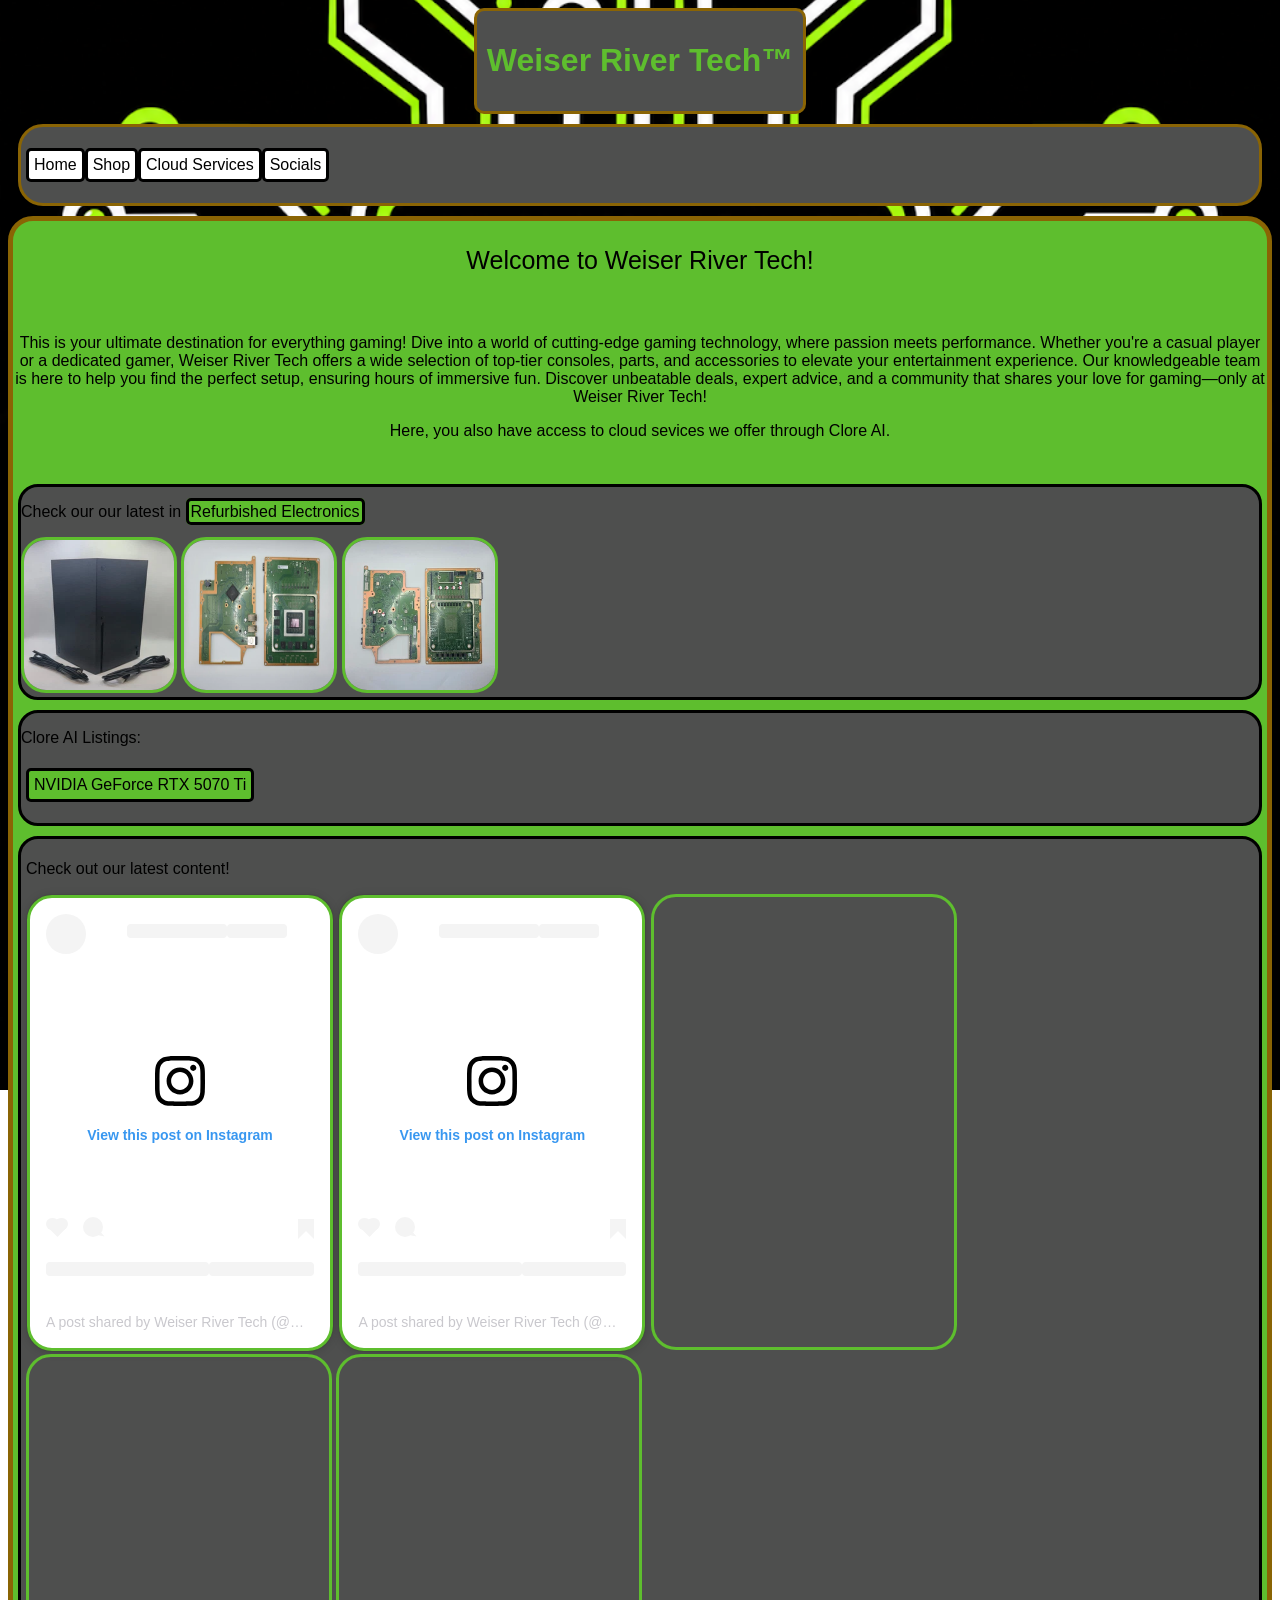
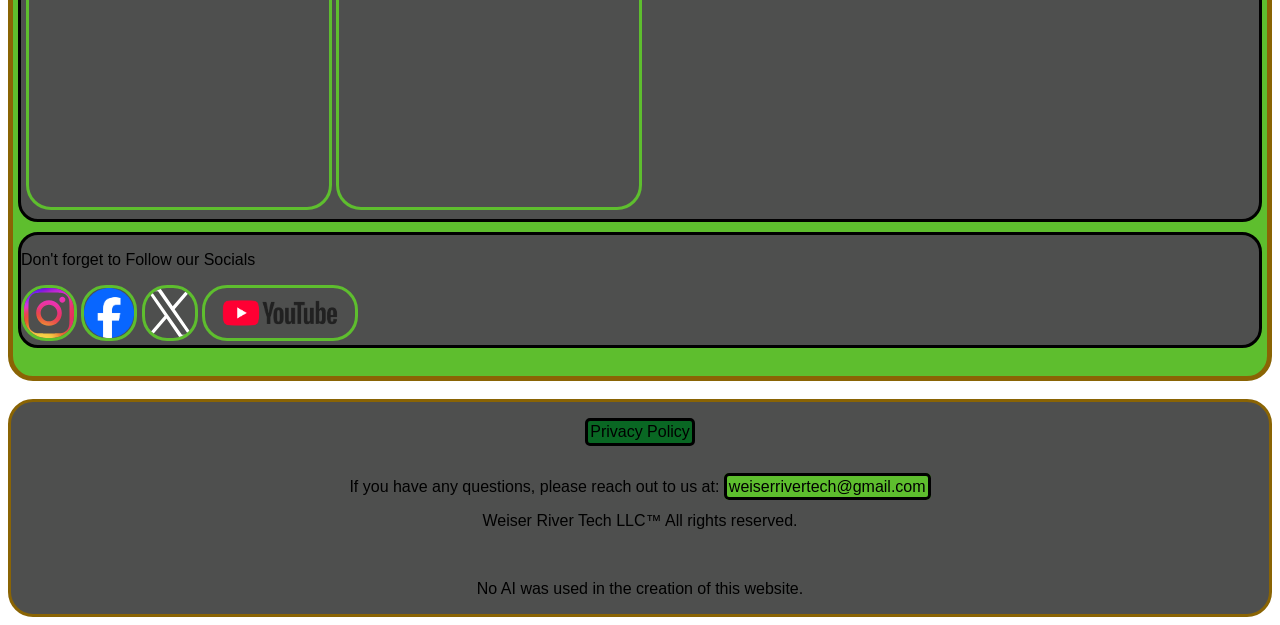
==== commit a31de5af: "Infrastructure Update - Cleared Weiser River Tech Website Privacy Policy, and made changes to websit" ====
--- a/index.html
+++ b/index.html
@@ -82,7 +82,7 @@
                     <li class="gpu-list"><a href="https://clore.ai/marketplace?sms=1&sid=121905" target="_blank">NVIDIA GeForce RTX 5070 Ti</a></li>
                 </ul>
             </div>
-            <!--
+            
             <div class="content-creation-div">
                 <p>Check out our latest content!</p>
                 <blockquote class="instagram-media insta-reels data-instgrm-captioned" data-instgrm-permalink="https://www.instagram.com/reel/Df5204Lk_-0/?utm_source=ig_embed&amp;utm_campaign=loading" data-instgrm-version="14" style=" background:#FFF; border:0; border-radius:3px; box-shadow:0 0 1px 0 rgba(0,0,0,0.5),0 1px 10px 0 rgba(0,0,0,0.15); margin: 1px; max-width:540px; min-width:326px; padding:0; width:99.375%; width:calc(100% - 2px);"><div style="padding:16px;"> <a href="https://www.instagram.com/reel/Df5204Lk_-0/?utm_source=ig_embed&amp;utm_campaign=loading" style=" background:#FFFFFF; line-height:0; padding:0 0; text-align:center; text-decoration:none; width:100%;" target="_blank"> <div style=" display: flex; flex-direction: row; align-items: center;"> <div style="background-color: #F4F4F4; border-radius: 50%; flex-grow: 0; height: 40px; margin-right: 14px; width: 40px;"></div> <div style="display: flex; flex-direction: row; flex-grow: 1; justify-content: center;"> <div style=" background-color: #F4F4F4; border-radius: 4px; flex-grow: 0; height: 14px; margin-bottom: 6px; width: 100px;"></div> <div style=" background-color: #F4F4F4; border-radius: 4px; flex-grow: 0; height: 14px; width: 60px;"></div></div></div><div style="padding: 19% 0;"></div> <div style="display:block; height:50px; margin:0 auto 12px; width:50px;"><svg width="50px" height="50px" viewBox="0 0 60 60" version="1.1" xmlns="https://www.w3.org/2000/svg" xmlns:xlink="https://www.w3.org/1999/xlink"><g stroke="none" stroke-width="1" fill="none" fill-rule="evenodd"><g transform="translate(-511.000000, -20.000000)" fill="#000000"><g><path d="M556.869,30.41 C554.814,30.41 553.148,32.076 553.148,34.131 C553.148,36.186 554.814,37.852 556.869,37.852 C558.924,37.852 560.59,36.186 560.59,34.131 C560.59,32.076 558.924,30.41 556.869,30.41 M541,60.657 C535.114,60.657 530.342,55.887 530.342,50 C530.342,44.114 535.114,39.342 541,39.342 C546.887,39.342 551.658,44.114 551.658,50 C551.658,55.887 546.887,60.657 541,60.657 M541,33.886 C532.1,33.886 524.886,41.1 524.886,50 C524.886,58.899 532.1,66.113 541,66.113 C549.9,66.113 557.115,58.899 557.115,50 C557.115,41.1 549.9,33.886 541,33.886 M565.378,62.101 C565.244,65.022 564.756,66.606 564.346,67.663 C563.803,69.06 563.154,70.057 562.106,71.106 C561.058,72.155 560.06,72.803 558.662,73.347 C557.607,73.757 556.021,74.244 553.102,74.378 C549.944,74.521 548.997,74.552 541,74.552 C533.003,74.552 532.056,74.521 528.898,74.378 C525.979,74.244 524.393,73.757 523.338,73.347 C521.94,72.803 520.942,72.155 519.894,71.106 C518.846,70.057 518.197,69.06 517.654,67.663 C517.244,66.606 516.755,65.022 516.623,62.101 C516.479,58.943 516.448,57.996 516.448,50 C516.448,42.003 516.479,41.056 516.623,37.899 C516.755,34.978 517.244,33.391 517.654,32.338 C518.197,30.938 518.846,29.942 519.894,28.894 C520.942,27.846 521.94,27.196 523.338,26.654 C524.393,26.244 525.979,25.756 528.898,25.623 C532.057,25.479 533.004,25.448 541,25.448 C548.997,25.448 549.943,25.479 553.102,25.623 C556.021,25.756 557.607,26.244 558.662,26.654 C560.06,27.196 561.058,27.846 562.106,28.894 C563.154,29.942 563.803,30.938 564.346,32.338 C564.756,33.391 565.244,34.978 565.378,37.899 C565.522,41.056 565.552,42.003 565.552,50 C565.552,57.996 565.522,58.943 565.378,62.101 M570.82,37.631 C570.674,34.438 570.167,32.258 569.425,30.349 C568.659,28.377 567.633,26.702 565.965,25.035 C564.297,23.368 562.623,22.342 560.652,21.575 C558.743,20.834 556.562,20.326 553.369,20.18 C550.169,20.033 549.148,20 541,20 C532.853,20 531.831,20.033 528.631,20.18 C525.438,20.326 523.257,20.834 521.349,21.575 C519.376,22.342 517.703,23.368 516.035,25.035 C514.368,26.702 513.342,28.377 512.574,30.349 C511.834,32.258 511.326,34.438 511.181,37.631 C511.035,40.831 511,41.851 511,50 C511,58.147 511.035,59.17 511.181,62.369 C511.326,65.562 511.834,67.743 512.574,69.651 C513.342,71.625 514.368,73.296 516.035,74.965 C517.703,76.634 519.376,77.658 521.349,78.425 C523.257,79.167 525.438,79.673 528.631,79.82 C531.831,79.965 532.853,80.001 541,80.001 C549.148,80.001 550.169,79.965 553.369,79.82 C556.562,79.673 558.743,79.167 560.652,78.425 C562.623,77.658 564.297,76.634 565.965,74.965 C567.633,73.296 568.659,71.625 569.425,69.651 C570.167,67.743 570.674,65.562 570.82,62.369 C570.966,59.17 571,58.147 571,50 C571,41.851 570.966,40.831 570.82,37.631"></path></g></g></g></svg></div><div style="padding-top: 8px;"> <div style=" color:#3897f0; font-family:Arial,sans-serif; font-size:14px; font-style:normal; font-weight:550; line-height:18px;">View this post on Instagram</div></div><div style="padding: 12.5% 0;"></div> <div style="display: flex; flex-direction: row; margin-bottom: 14px; align-items: center;"><div> <div style="background-color: #F4F4F4; border-radius: 50%; height: 12.5px; width: 12.5px; transform: translateX(0px) translateY(7px);"></div> <div style="background-color: #F4F4F4; height: 12.5px; transform: rotate(-45deg) translateX(3px) translateY(1px); width: 12.5px; flex-grow: 0; margin-right: 14px; margin-left: 2px;"></div> <div style="background-color: #F4F4F4; border-radius: 50%; height: 12.5px; width: 12.5px; transform: translateX(9px) translateY(-18px);"></div></div><div style="margin-left: 8px;"> <div style=" background-color: #F4F4F4; border-radius: 50%; flex-grow: 0; height: 20px; width: 20px;"></div> <div style=" width: 0; height: 0; border-top: 2px solid transparent; border-left: 6px solid #f4f4f4; border-bottom: 2px solid transparent; transform: translateX(16px) translateY(-4px) rotate(30deg)"></div></div><div style="margin-left: auto;"> <div style=" width: 0px; border-top: 8px solid #F4F4F4; border-right: 8px solid transparent; transform: translateY(16px);"></div> <div style=" background-color: #F4F4F4; flex-grow: 0; height: 12px; width: 16px; transform: translateY(-4px);"></div> <div style=" width: 0; height: 0; border-top: 8px solid #F4F4F4; border-left: 8px solid transparent; transform: translateY(-4px) translateX(8px);"></div></div></div> <div style="display: flex; flex-direction: row; flex-grow: 1; justify-content: center; margin-bottom: 24px;"> <div style=" background-color: #F4F4F4; border-radius: 4px; flex-grow: 0; height: 14px; margin-bottom: 6px; width: 224px;"></div> <div style=" background-color: #F4F4F4; border-radius: 4px; flex-grow: 0; height: 14px; width: 144px;"></div></div></a><p style=" color:#c9c8cd; font-family:Arial,sans-serif; font-size:14px; line-height:17px; margin-bottom:0; margin-top:8px; overflow:hidden; padding:8px 0 7px; text-align:center; text-overflow:ellipsis; white-space:nowrap;">
@@ -97,7 +97,7 @@
                 <iframe class="video-player" width="300" height="450" src="https://www.youtube-nocookie.com/embed/5iOW9XVFboE" title="BGA Reballing - Precision Chip Repair at Weiser River Tech" frameborder="0" allow="accelerometer; autoplay; clipboard-write; encrypted-media; gyroscope; picture-in-picture; web-share" referrerpolicy="strict-origin-when-cross-origin" allowfullscreen></iframe>
                 <iframe class="video-player" width="300" height="450" src="https://www.youtube-nocookie.com/embed/bxbNAALdQGw" title="Circuit Board Repair and Precision Soldering" frameborder="0" allow="accelerometer; autoplay; clipboard-write; encrypted-media; gyroscope; picture-in-picture; web-share" referrerpolicy="strict-origin-when-cross-origin" allowfullscreen></iframe>
             </div>
-            -->
+            
             <div class="socials-div">
                 <p>Don't forget to Follow our Socials</p>
 
@@ -121,6 +121,7 @@
         </main>
         <br />
         <footer>
+            <p class="button2"><a href="PrivacyPolicy.html">Privacy Policy</a></p>
             <p>If you have any questions, please reach out to us at: <a href="mailto:weiserrivertech@gmail.com" class="button">weiserrivertech@gmail.com</a></p>
             <p> Weiser River Tech LLC&trade; All rights reserved.</p>
             <br />
--- a/styles.css
+++ b/styles.css
@@ -134,10 +134,22 @@
     }
 
 
-
+.button2 {
+    padding: 2px;
+    display: inline-block;
+    background-color: #096723;
+    align-items: center;
+    justify-content: center;
+    border:solid;
+    border-radius: 5px;
+}
 .button2:hover {
+    padding: 2px;
+    display: inline-block;
+    align-items: center;
+    justify-content: center;
     background-color: #71f51f;
-    border: dotted;
+    border: solid;
     border-radius: 5px;
 }
 
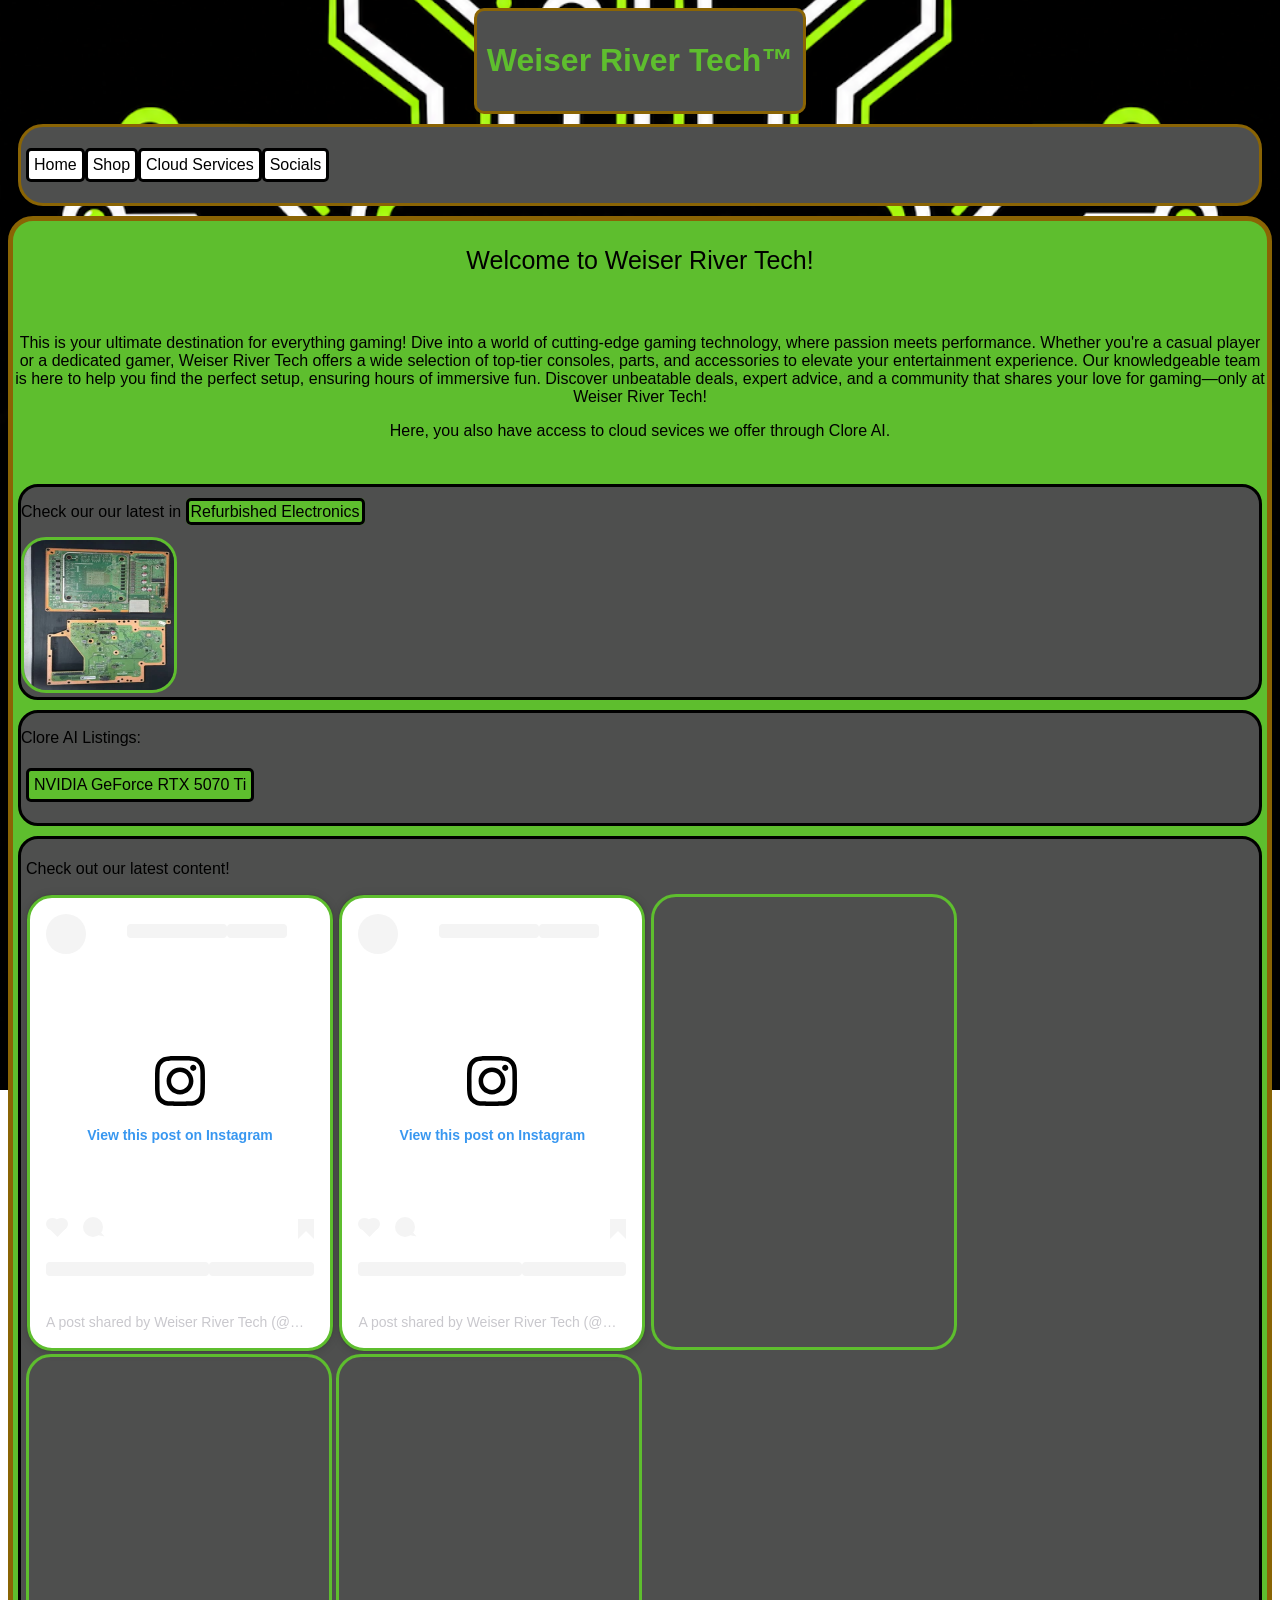
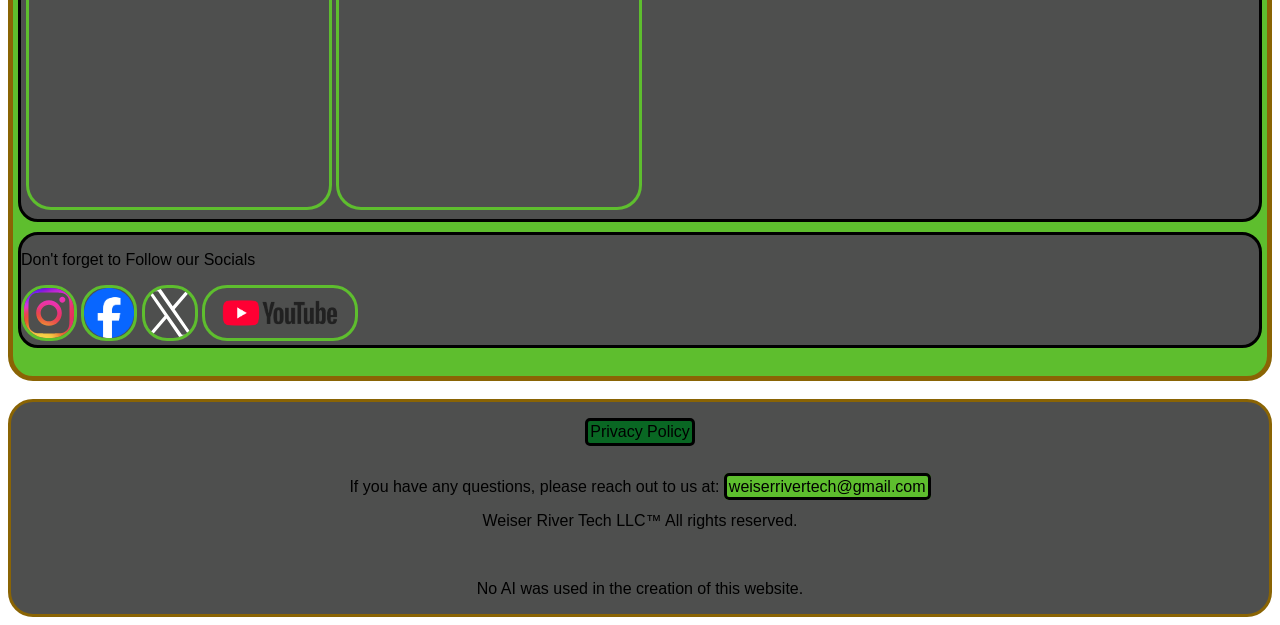
==== commit 90030a6b: "Content Update - Updated Ebay listings: 1.5.0.1" ====
--- a/index.html
+++ b/index.html
@@ -70,9 +70,7 @@
             <div class="xbox-div">
                 <p>Check our our latest in <a href="https://www.ebay.com/str/weiserrivertech?_trksid=p2553941.m570.l113337" target="_blank" class="button">Refurbished Electronics</a></p>
 
-                <a href="https://www.ebay.com/itm/227622389764?itmmeta=01M80D0JEFPPSQD6TJ4NPZ24D6&hash=item34ff5a0804:g:5x8AAeSwYVZq~45p"><img src="XboxSeriesX-Console-Bid.png" alt="Referbished Xbox Series X Console" width="150" height="150" /></a>
-                <a href="https://www.ebay.com/itm/227580777419?itmmeta=01M73SW1ZH61NK82XSG25VCSQJ&hash=item34fcdf13cb:g:PlEAAeSw9zpqD3NK"><img src="MotherboardXbox.png" alt="Xbox Series X Motherboard" width="150" height="150" /></a>
-                <a href="https://www.ebay.com/itm/227611416100?itmmeta=01M80D0JB3EPNJ75QV299W4YR9&hash=item34feb29624:g:3aYAAeSwIkNq9fVe"><img src="XboxSeriesX-Motherboard-NoAPU.png" alt="Xbox Series X Motherboard" width="150" height="150" /></a>
+                <a href="https://www.ebay.com/itm/227632275808?itmmeta=01M8CGCRJC4R5M8HBRDTCE1XE4&hash=item34fff0e160:g:BnUAAeSwKvZrB091"><img src="OEM-Genuine-XboxSeriesX-Motherboard-Southbridge.png" alt="Xbox Series X Motherboard - Southbridge" width="150" height="150" /></a>
 
             </div>
 
